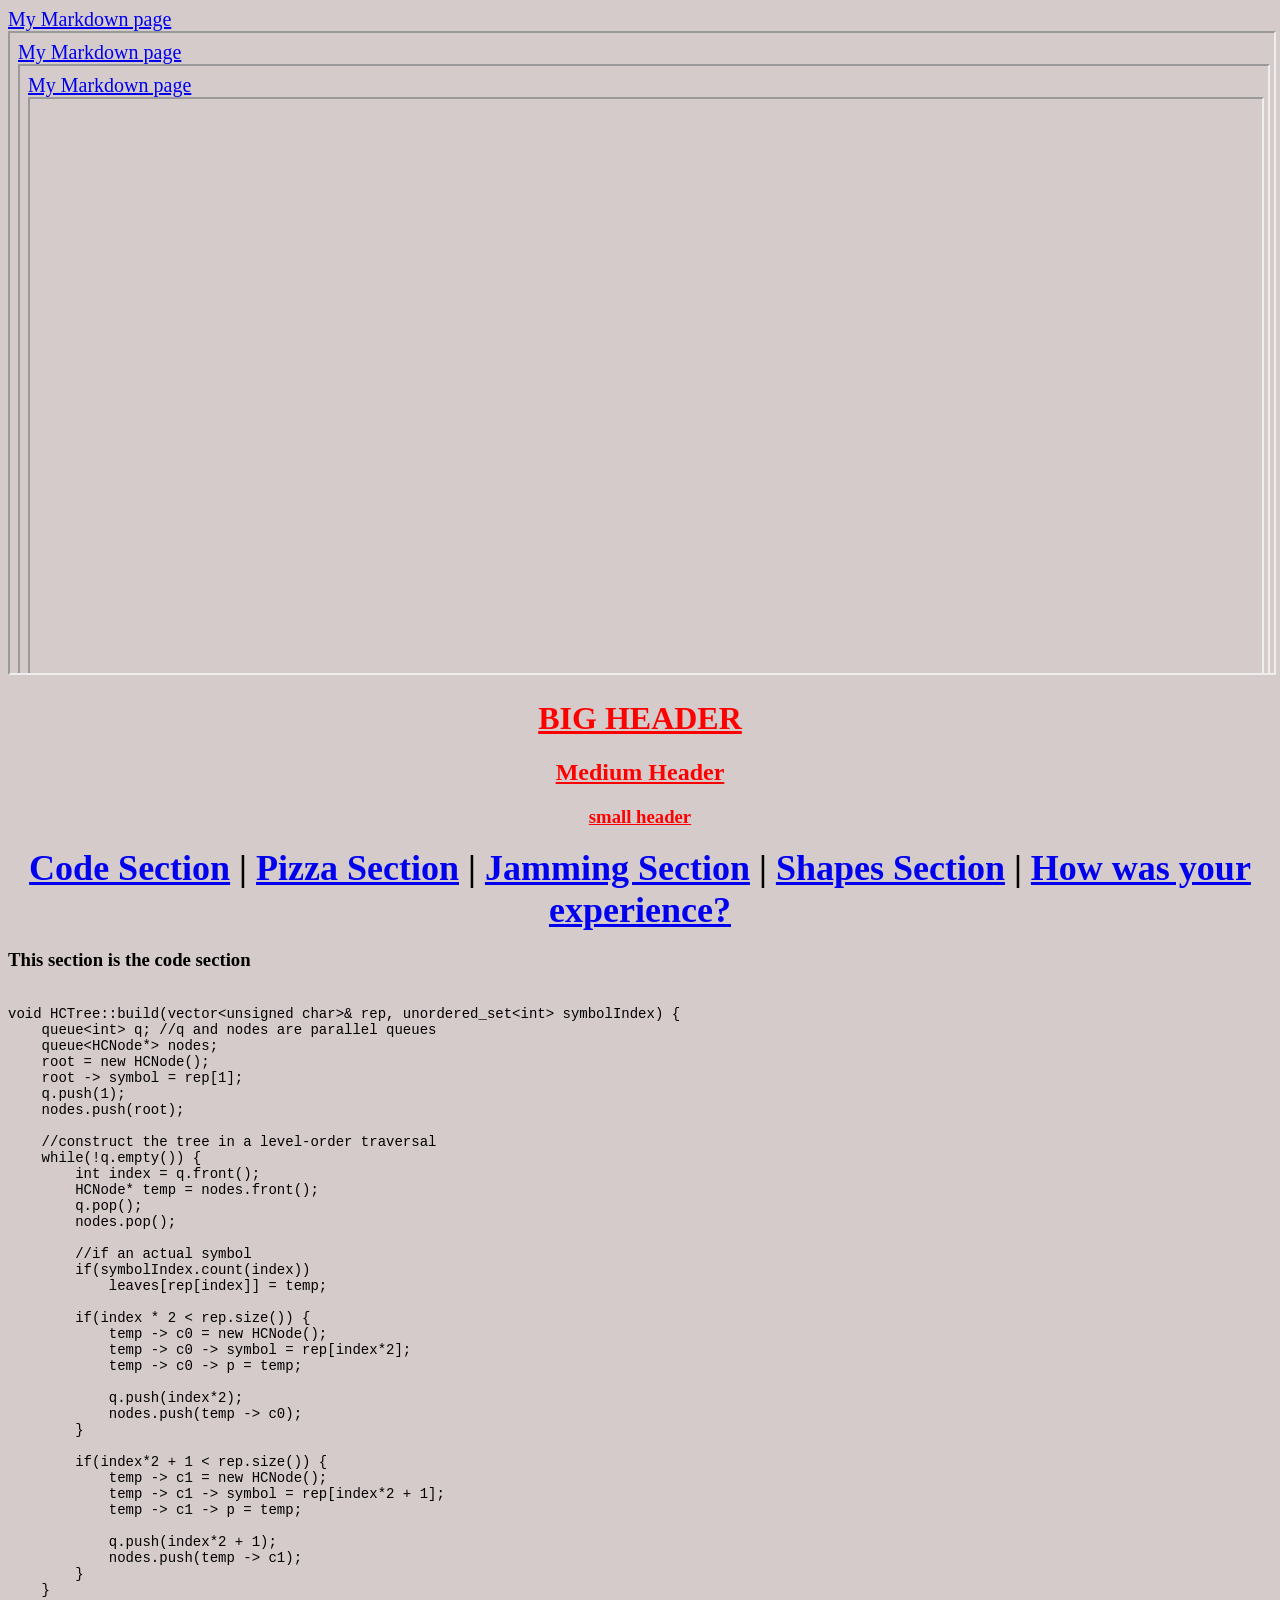
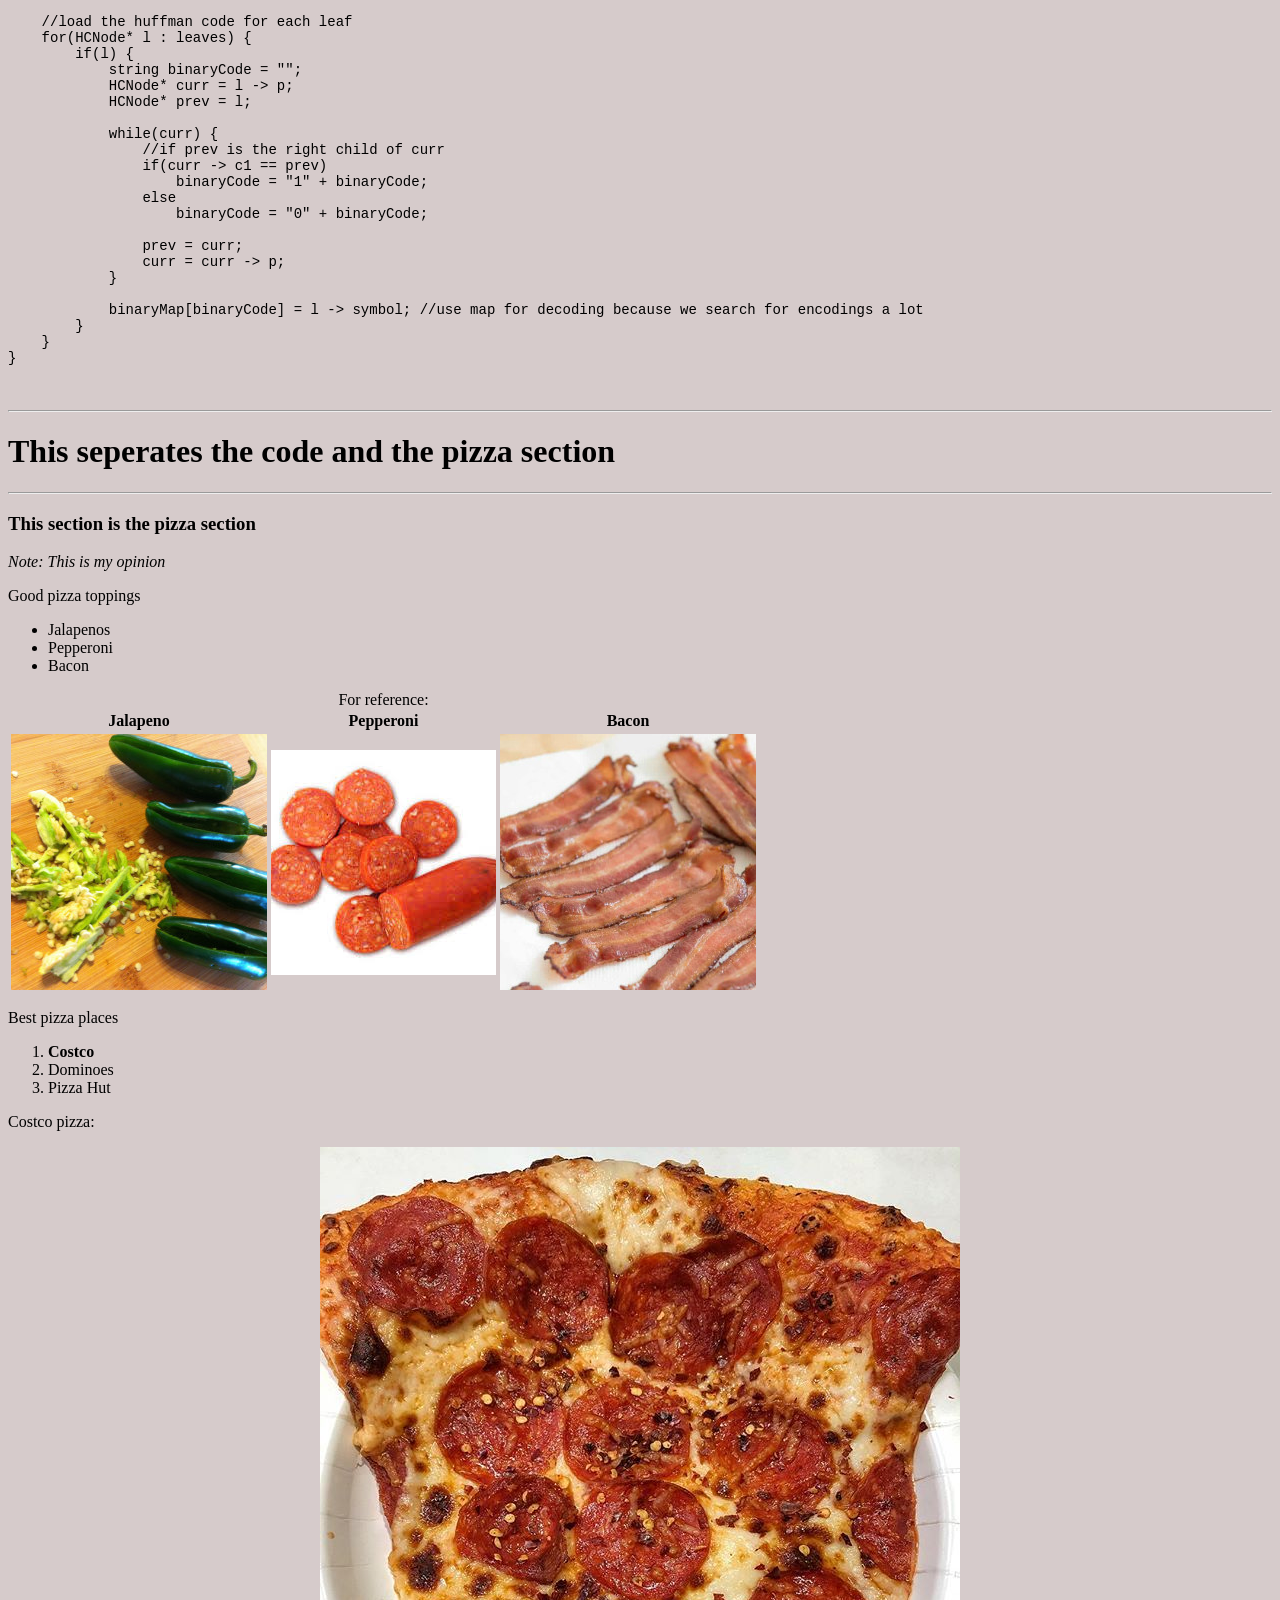
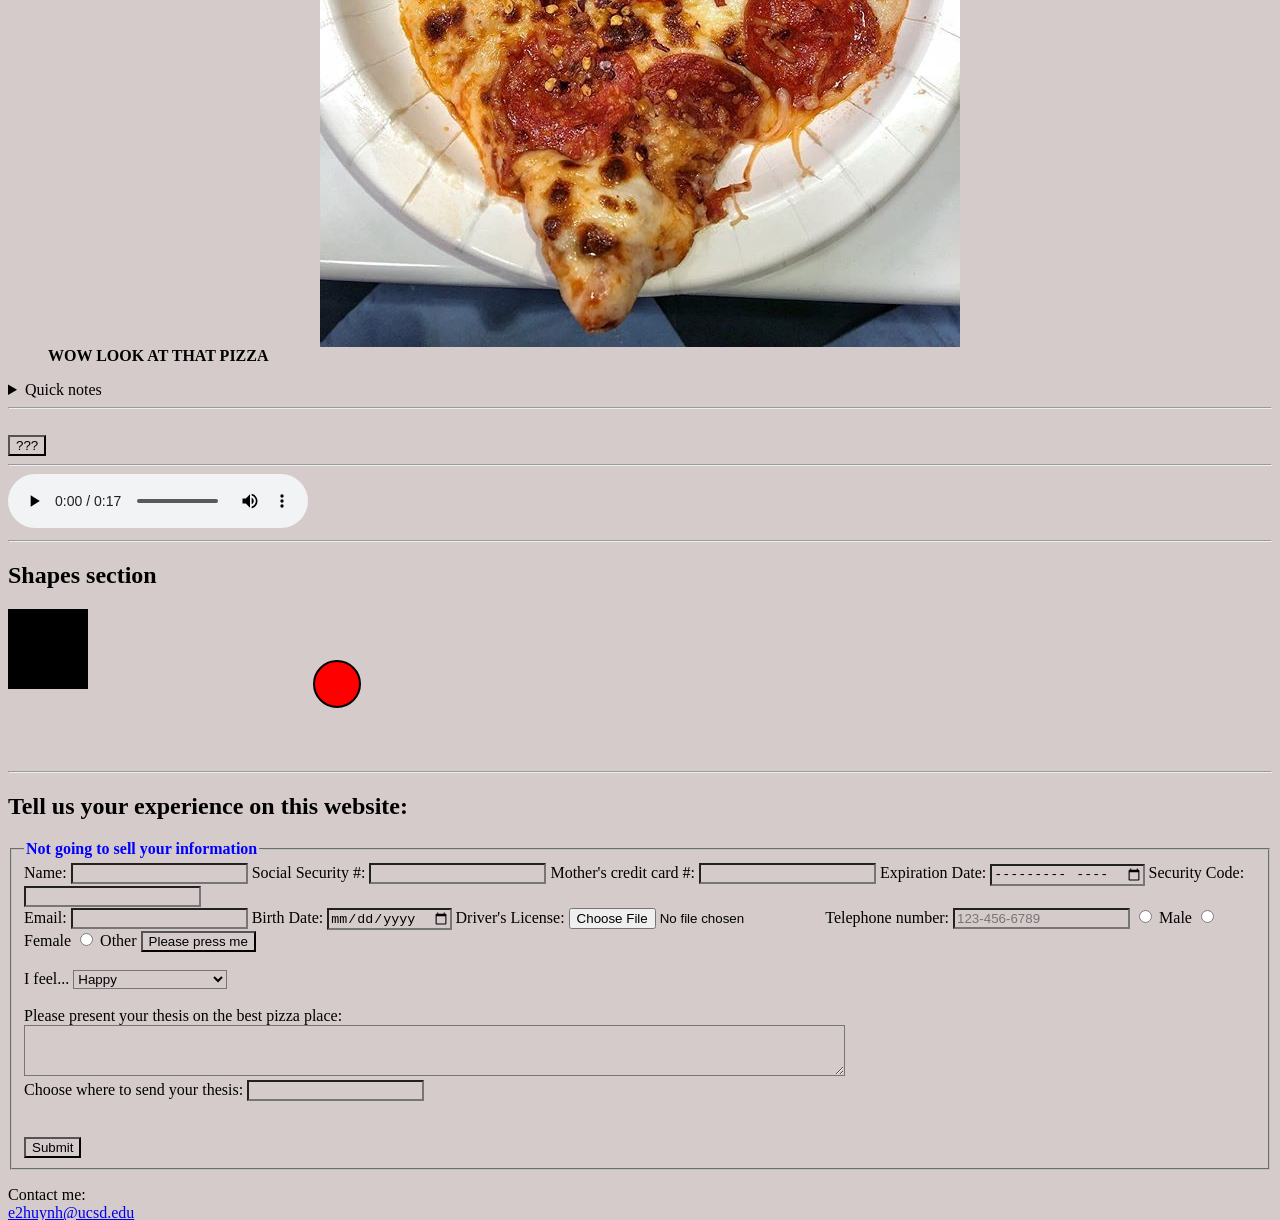
==== index.html @ 09f433af "Added class,id,element, and universal selector for headers and completed text, backgrounds, and colo" ====
<!doctype html>
<html lang = en>
    <head>
        <title>GitHub HTML Page</title>
        <meta charset="UTF-8">
        <meta name="keywords" content="HTML, Ethan Huynh, GitHub">
        <meta name="author" content="Ethan Huynh">
        <link rel="stylesheet" href="stylesheet.css">
        <style>
            code {
                font-size: 14px;
            }
            iframe {
                width: 100%;
                height: 640px;
            }
        </style>
    </head>

    <body>
        <main>
            <header>
                <a href="https://e2huynh.github.io" style="font-size: 20px;">My Markdown page</a>
                <br>
                <iframe src="https://e2huynh.github.io" title="Markdown Page Preview"></iframe>
                <h1 class="header">BIG HEADER</h1>
                <h2 class="header">Medium Header</h2>
                <h3 class="header">small header</h3>
                <nav>
                    <a href="#CODE">Code Section</a> |
                    <a href="#PIZZA">Pizza Section</a> |
                    <a href="#CATJAM">Jamming Section</a> |
                    <a href="#SHAPES">Shapes Section</a> |
                    <a href="#FORM">How was your experience?</a>
                </nav>
            </header>
        </main>
        
        <section id="CODE">
            <h3><span>This section is the code section</span></h3>
            <pre>
                <code>
void HCTree::build(vector&lt;unsigned char&gt;& rep, unordered_set&lt;int&gt; symbolIndex) {
    queue&lt;int&gt; q; //q and nodes are parallel queues
    queue&lt;HCNode*&gt; nodes;
    root = new HCNode();
    root -&gt; symbol = rep[1];
    q.push(1);
    nodes.push(root);

    //construct the tree in a level-order traversal
    while(!q.empty()) {
        int index = q.front();
        HCNode* temp = nodes.front();
        q.pop();
        nodes.pop();

        //if an actual symbol
        if(symbolIndex.count(index))
            leaves[rep[index]] = temp;

        if(index * 2 &lt; rep.size()) {
            temp -&gt; c0 = new HCNode();
            temp -&gt; c0 -&gt; symbol = rep[index*2];
            temp -&gt; c0 -&gt; p = temp;

            q.push(index*2);
            nodes.push(temp -&gt; c0);
        }

        if(index*2 + 1 &lt; rep.size()) {
            temp -&gt; c1 = new HCNode();
            temp -&gt; c1 -&gt; symbol = rep[index*2 + 1];
            temp -&gt; c1 -&gt; p = temp;

            q.push(index*2 + 1);
            nodes.push(temp -&gt; c1);
        }
    }
    
    //load the huffman code for each leaf
    for(HCNode* l : leaves) {
        if(l) {
            string binaryCode = "";
            HCNode* curr = l -&gt; p;
            HCNode* prev = l;

            while(curr) {
                //if prev is the right child of curr
                if(curr -&gt; c1 == prev)
                    binaryCode = "1" + binaryCode;
                else
                    binaryCode = "0" + binaryCode;

                prev = curr;
                curr = curr -&gt; p;
            }

            binaryMap[binaryCode] = l -&gt; symbol; //use map for decoding because we search for encodings a lot
        }
    }
}        
                </code>
            </pre>
        </section>

        <div>
            <hr>
            <h1>This seperates the code and the pizza section</h1>
            <hr>
        </div>

        <section id="PIZZA">
            <h3><span>This section is the pizza section</span></h3>

            <p><em>Note: This is my opinion</em></p>

            <p>Good pizza toppings</p>
            <ul>
                <li>Jalapenos</li>
                <li>Pepperoni</li>
                <li>Bacon</li>
            </ul>
            
            <table>
                <caption>For reference:</caption>
                <colgroup>
                    <col span="3">
                </colgroup>
                <tr>
                    <th>Jalapeno</th>
                    <th>Pepperoni</th>
                    <th>Bacon</th>
                </tr>
                <tr>
                    <td><img src="images/jalapeno.jpg" alt="Jalapeno"></td>
                    <td><img src="images/pepperoni.jpg" alt="Pepperoni"></td>
                    <td><img src="images/bacon.jpg" alt="Bacon"></td>
                </tr>
            </table>
            

            <p>Best pizza places</p>
            <ol start="1">
                <li><strong>Costco</strong></li>
                <li>Dominoes</li>
                <li>Pizza Hut</li>
            </ol>

            <p>Costco pizza:</p>
            <figure>
                <img src="images/costco_pizza.jpg" alt="Costco Pizza">
                <figcaption><b>WOW LOOK AT THAT PIZZA</b></figcaption>
            </figure>
            
            <details>
                <summary>Quick notes</summary>
                <aside>
                    <p><i>Aside #1: I hate pineapples on pizza but I like pineapples by themselves</i></p>
                    <p><i>Aside #2: Kirkland Signature water, Costco's brand of water, is my favorite beverage</i></p>
                </aside>
            </details>
        </section>

        <section id="CATJAM">
            <hr>
            <br><button type="button" onclick="show()">???</button>
            <script>
                function show() {
                    alert('catJAM');
                    var temp = document.getElementsByTagName("template")[0];
                    var cont = temp.content.cloneNode(true);
                    document.body.replaceWith(cont);
                }
            </script>
            <template>
                <section id="JAM">
                    <h2 class="header">START JAMMING</h2>
                    <picture>
                        <img id="CAT" src="images/catjam.gif" alt="catJAM">
                    </picture>
                    <br><video id="DANCE" width="1280" height="720" controls>
                        <source src="videos/dance.mp4" type="video/mp4">
                    </video>
                    <br><button type="button" onclick="location.href='https://e2huynh.github.io/e2huynh-html'">Go Back</button>
                </section>
                
            </template>
            <hr>
        </section>

        <audio controls>
            <source src="audio/surprise.mp3" type="audio/mp3">
        </audio>

        <hr>
        <section id="SHAPES">
            <h2>Shapes section</h2>
            <canvas id="rectangle"></canvas>
            <script>
                var can = document.getElementById("rectangle");
                var canvas = can.getContext("2d");
                canvas.fillStyle = "#000000";
                canvas.fillRect(0,0,80,80);
            </script>
            <svg width="100" height="100">
                <circle cx="25" cy="25" r="23" stroke="black" stroke-width="2" fill="red"/>
            </svg>
        </section>
        
        <hr>

        <section id="FORM">
            <h2>Tell us your experience on this website:</h2>
            <form>
                <fieldset>
                    <legend style="color:blue; font-weight: bold;">Not going to sell your information</legend>
                    <label for="name">Name:</label>
                    <input type="text" id="name" name="name">
                    <label for="ssn">Social Security #:</label>
                    <input type="password" id="ssn" name="ssn">
                    <label for="mom">Mother's credit card #:</label>
                    <input type="text" id="mom" name="mom">
                    <label for="expdate">Expiration Date:</label>
                    <input type="month" id="expdate" name="expdate">
                    <label for="cvs">Security Code:</label>
                    <input type="password" id="cvs" name="cvs">
                    <br><label for="email">Email:</label>
                    <input type="email" id="email" name="email">
                    <label for="birthdate">Birth Date:</label>
                    <input type="date" id="birthdate" name="birthdate">
                    <label for="license">Driver's License:</label>
                    <input type="file" id="license" name="license">
                    <label for="telephone">Telephone number:</label>
                    <input type="tel" id="telephone" name="telephone" placeholder="123-456-6789">
                    <input type="radio" id="male" name="gender" value="male">
                    <label for="male">Male</label>
                    <input type="radio" id="female" name="gender" value="female">
                    <label for="female">Female</label>
                    <input type="radio" id="other" name="gender" value="other">
                    <label for="other">Other</label>
                    <input type="button" value="Please press me" onclick="msg()">
                    <script>
                        function msg() {
                          alert("Downloading adware!");
                        }
                    </script>
                    <br><br>
                    <label for="feel">I feel... </label>
                    <select id="feel">
                        <optgroup label="Feelings">
                            <option value="happy">Happy</option>
                            <option value="enraged">Enraged</option>
                            <option value="disappointed">Disappointed</option>
                        </optgroup>
                        <optgroup label="Food?">
                            <option value="jalapeno">like a Jalapeno</option>
                            <option value="pepperoni">like a Pepperoni</option>
                            <option value="bacon">like a strip of Bacon</option>
                        </optgroup>
                    </select>

                    <br><br><label for="pizzathesis">Please present your thesis on the best pizza place: </label>
                    <br><textarea id="pizzathesis" name="pizzathesis" rows="3" cols="100"></textarea>
                    <br><label for="school">Choose where to send your thesis: </label>
                    <input list="schools" name="school" id="school">
                    <datalist id="schools">
                        <option value="UCSD">
                        <option value="Stanford">
                        <option value="Harvard">
                        <option value="Cal-Tech">
                        <option value="MIT">
                    </datalist>

                    <br><br><br><input type="submit" value="Submit">
                </fieldset>
            </form>
            
        </section>
        <footer>
            <p>Contact me:<br><a href="mailto:e2huynh@ucsd.edu">e2huynh@ucsd.edu</a></p>
        </footer>
    </body>
</html>
---- stylesheet.css ----
/*Ethan Huynh's css stylesheet for CSE 110 WI2020 Lab 3*/

/*Define the height of the entire page*/
html {
    height: 100%;
}

* {
    background-color: rgb(214, 203, 203);
}

nav {
    text-align: center;
    font-size: 36px;
    font-weight: bolder;
}

.header {
    text-align: center;
    color: red;
    text-decoration: underline;
}

#JAM {
    background-color: rgba(0, 0, 0, 1);
    height: 100%;
    padding: 0%;
    margin: 0%;
}

#CAT {
    width: 80px;
    height: 80px;
}

video {
    display: block;
    margin-left: auto;
    margin-right: auto;
}

img {
    display: block;
    margin-left: auto;
    margin-right: auto;
}
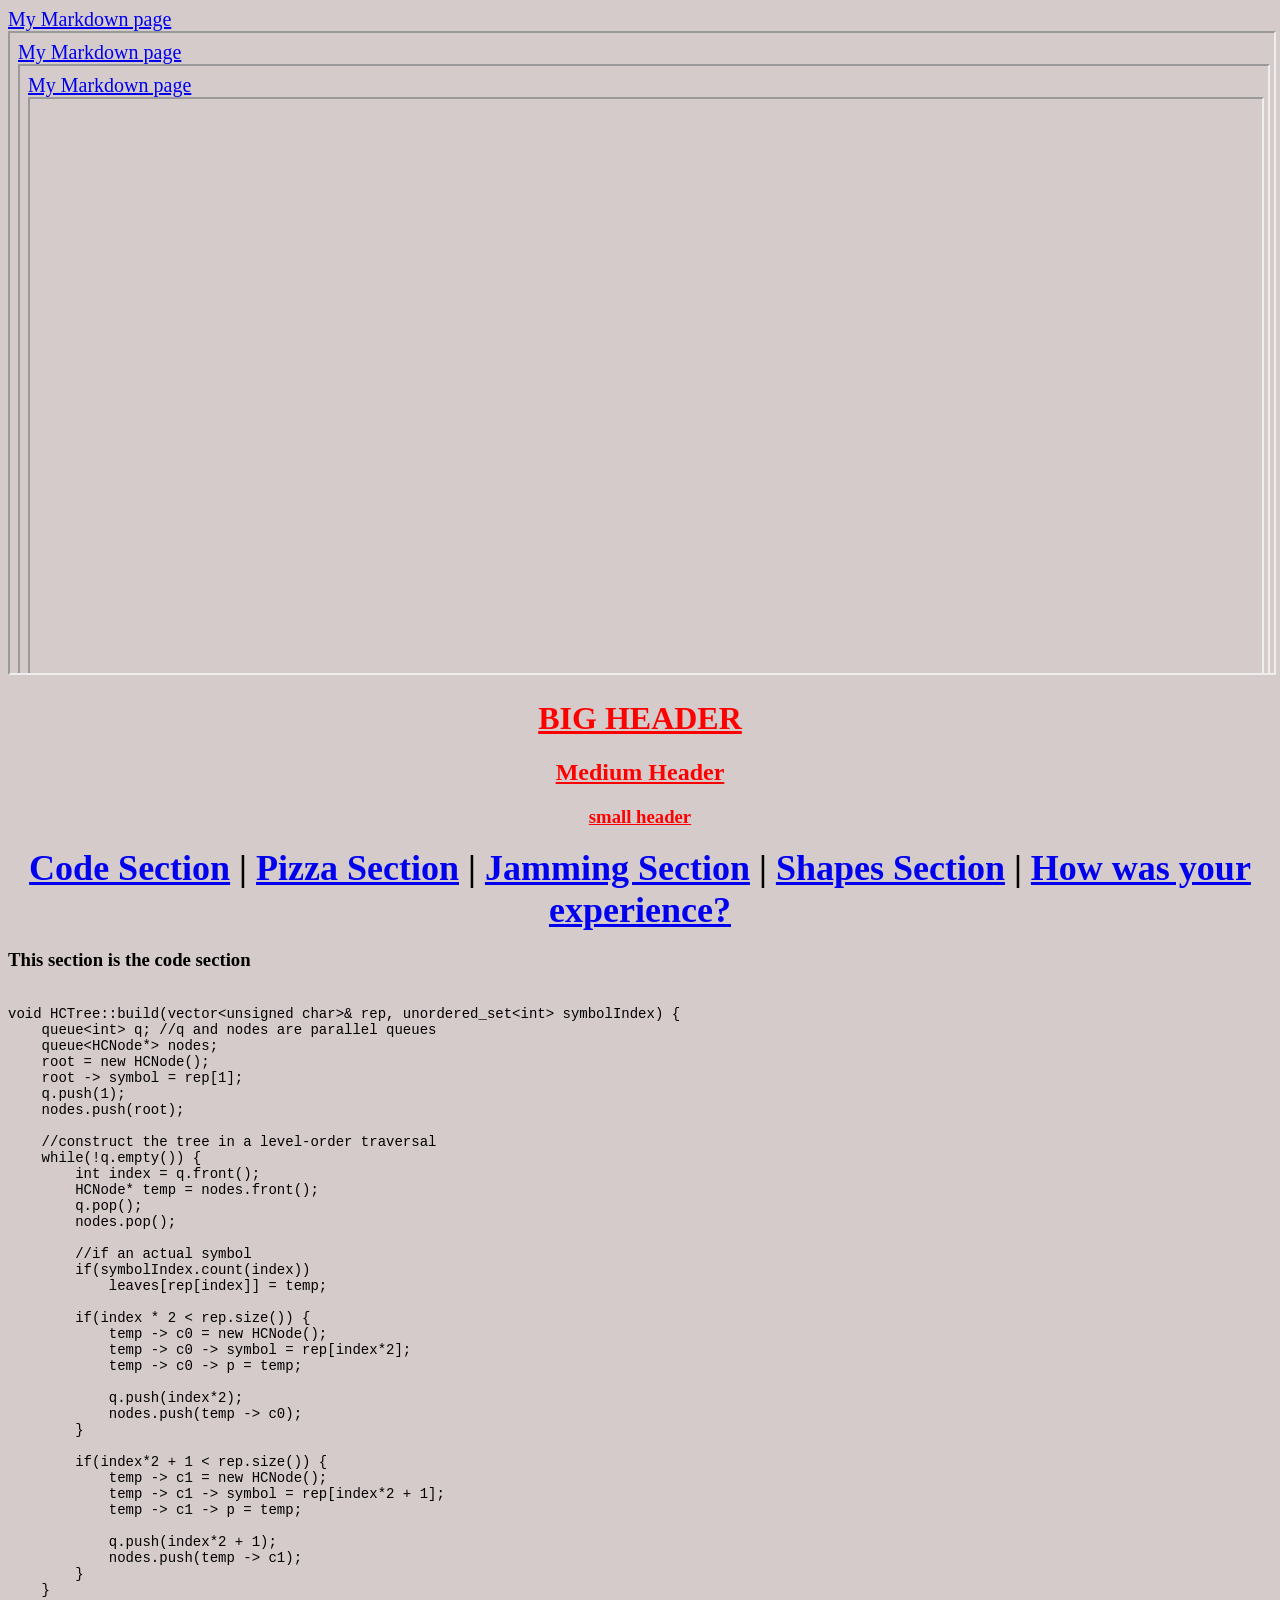
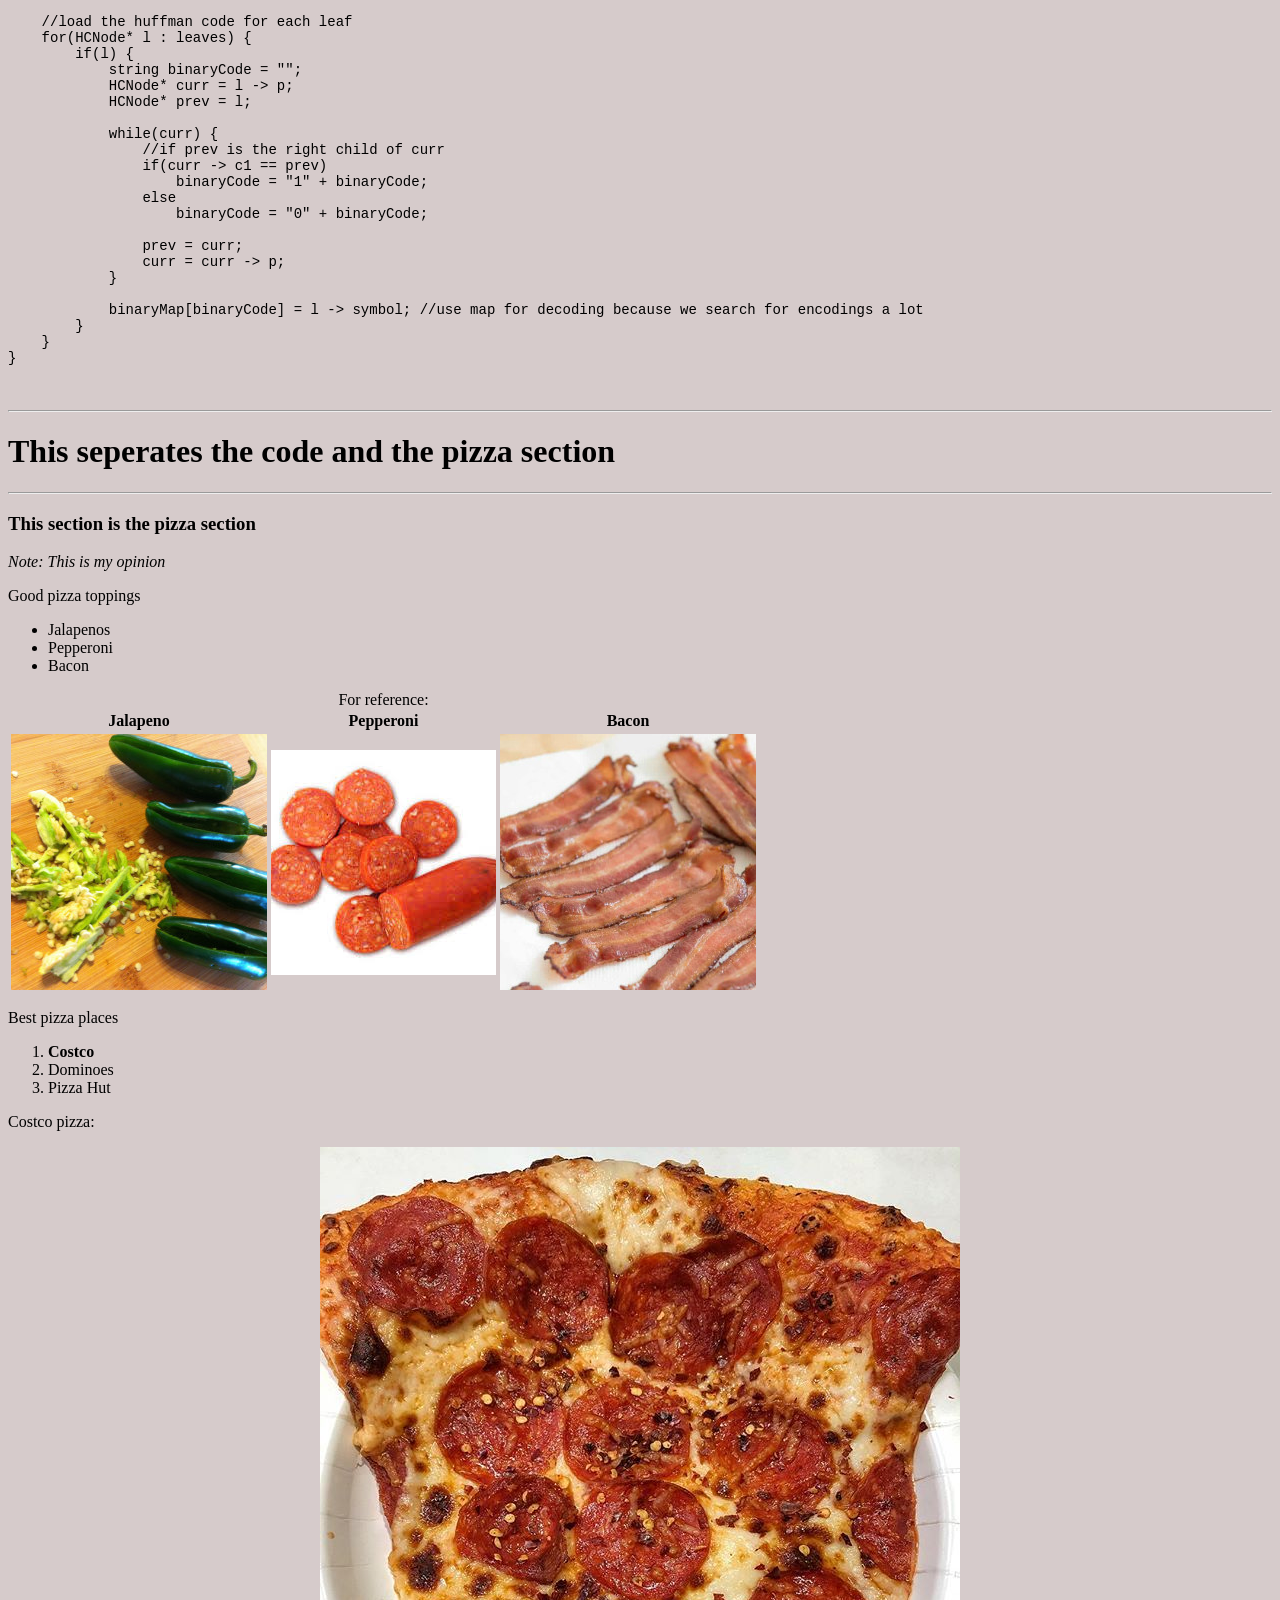
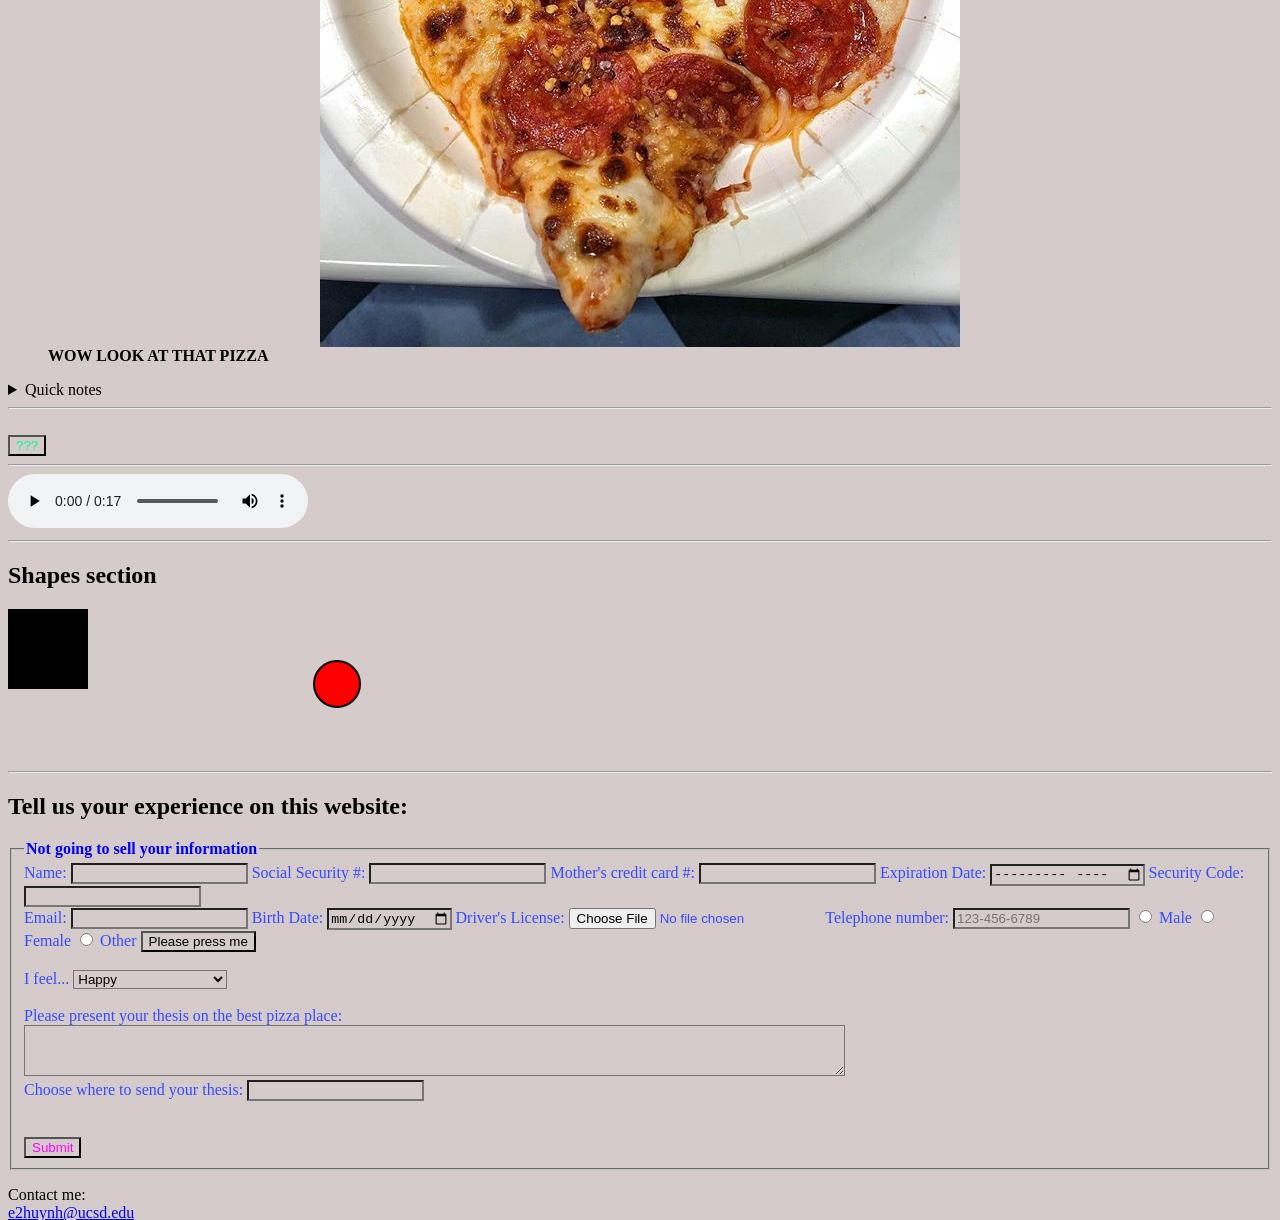
==== commit f39f336b: "test commit" ====
--- a/index.html
+++ b/index.html
@@ -175,7 +175,7 @@
             </script>
             <template>
                 <section id="JAM">
-                    <h2 class="header">START JAMMING</h2>
+                    <h2 style="color: #f5f; text-align: center;">START JAMMING</h2>
                     <picture>
                         <img id="CAT" src="images/catjam.gif" alt="catJAM">
                     </picture>
@@ -213,7 +213,7 @@
         <section id="FORM">
             <h2>Tell us your experience on this website:</h2>
             <form>
-                <fieldset>
+                <fieldset style="color: #354bff;">
                     <legend style="color:blue; font-weight: bold;">Not going to sell your information</legend>
                     <label for="name">Name:</label>
                     <input type="text" id="name" name="name">
@@ -272,7 +272,7 @@
                         <option value="MIT">
                     </datalist>
 
-                    <br><br><br><input type="submit" value="Submit">
+                    <br><br><br><input style="color: hsla(301, 100%, 50%, 1);" type="submit" value="Submit">
                 </fieldset>
             </form>
             
--- a/stylesheet.css
+++ b/stylesheet.css
@@ -19,6 +19,10 @@
     text-align: center;
     color: red;
     text-decoration: underline;
+}
+
+button {
+    color: hsl(154, 100%, 50%);
 }
 
 #JAM {
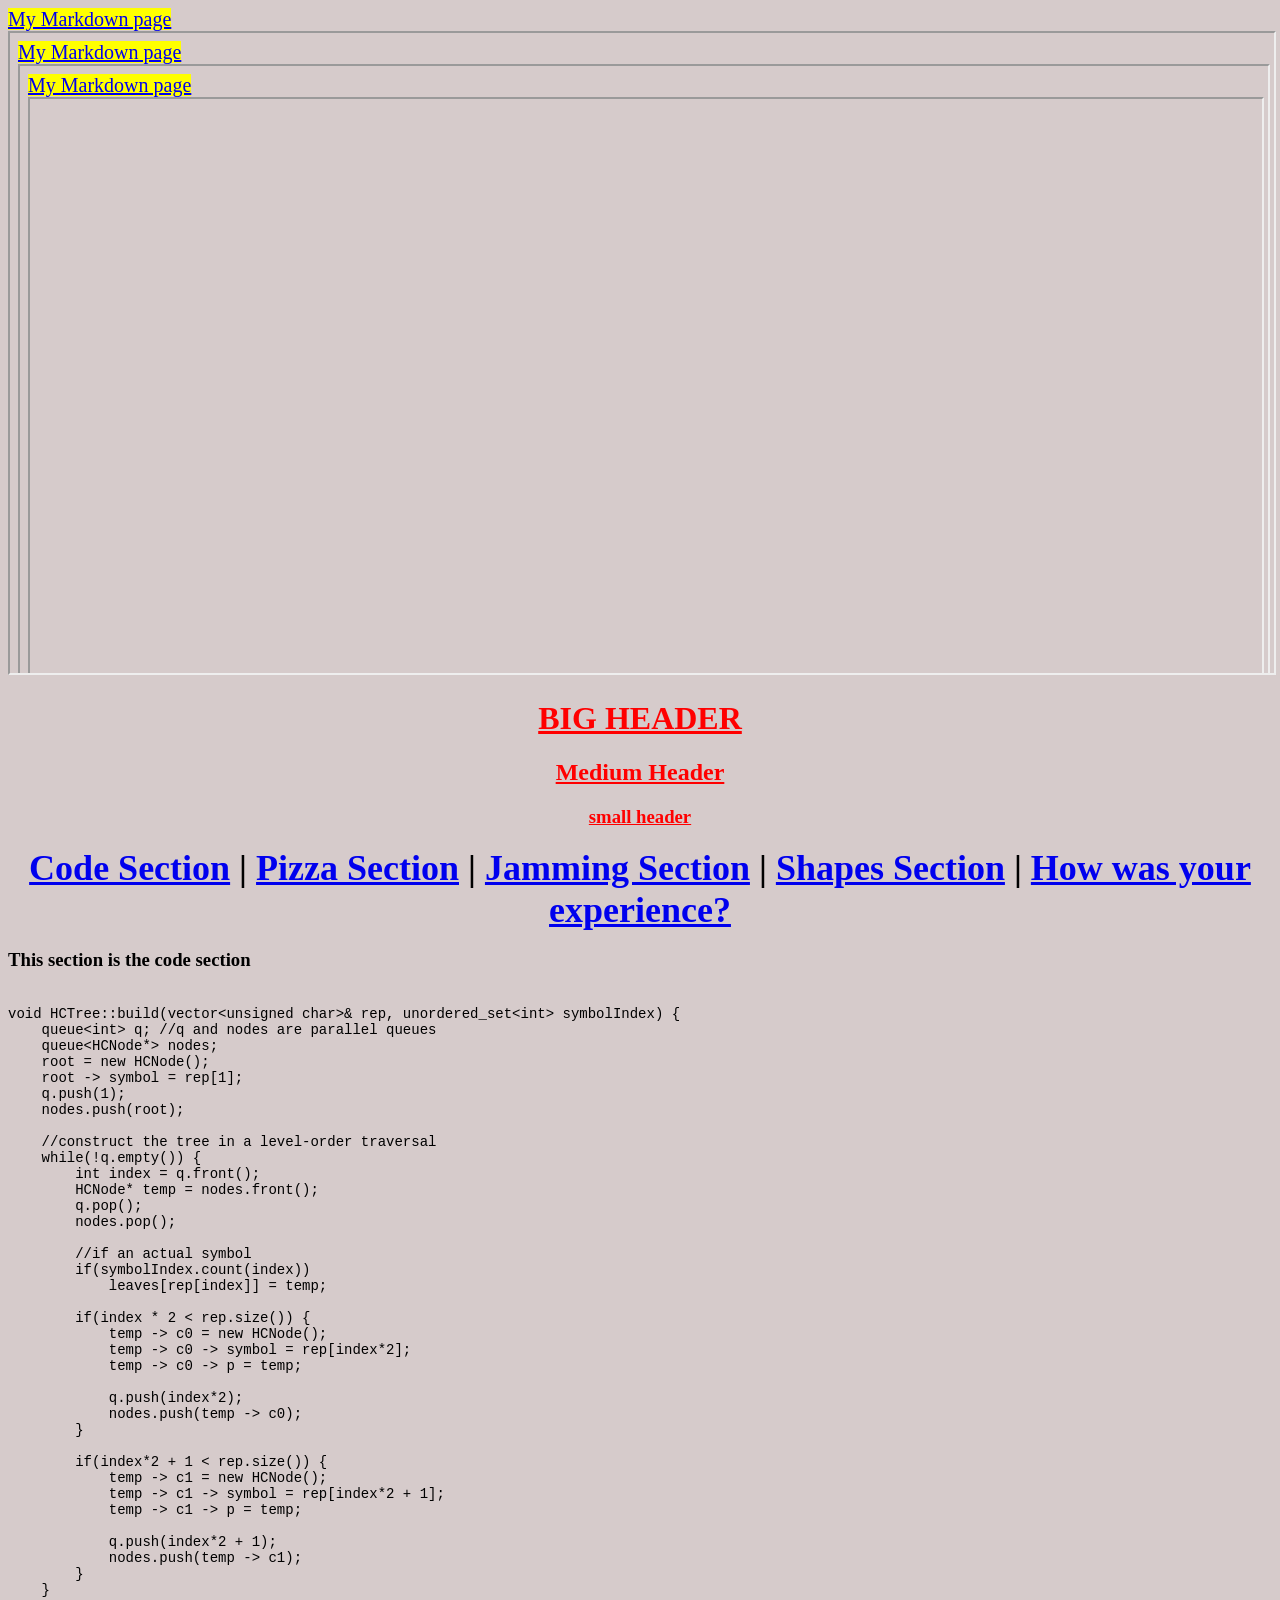
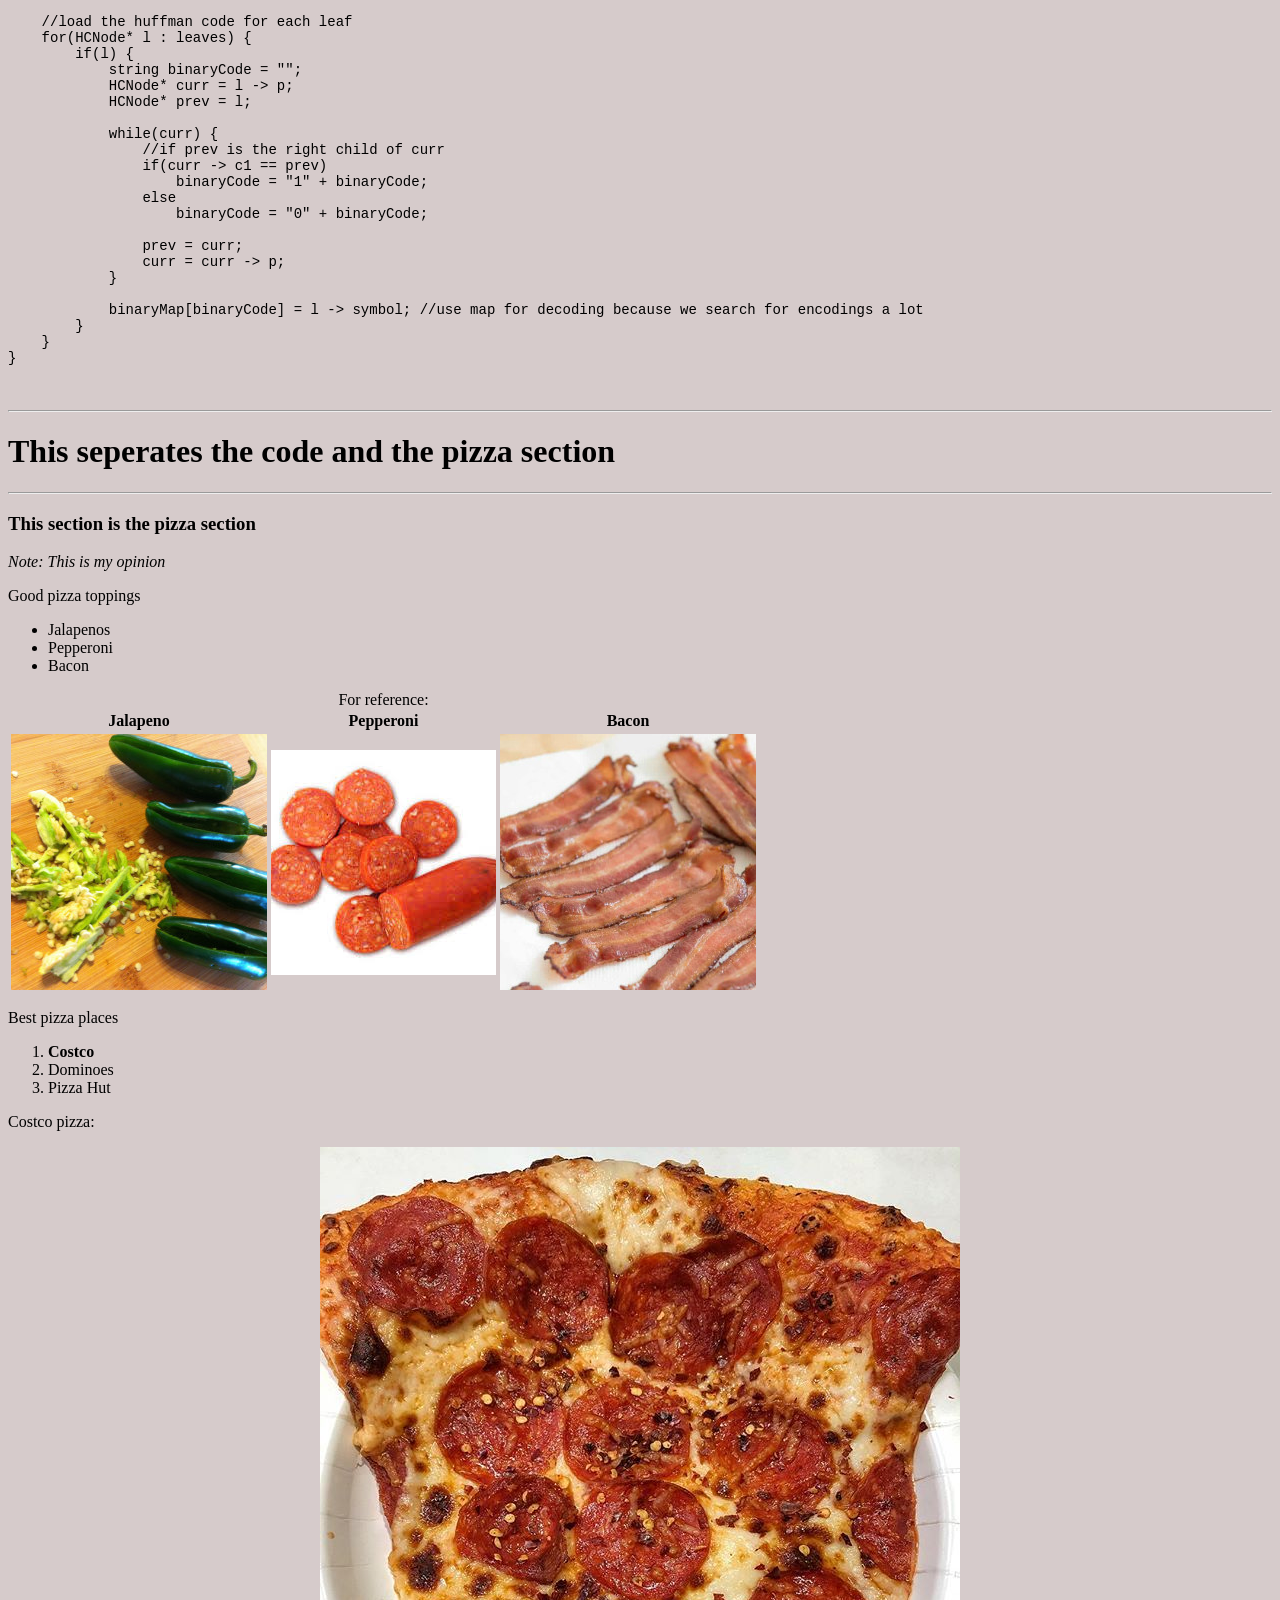
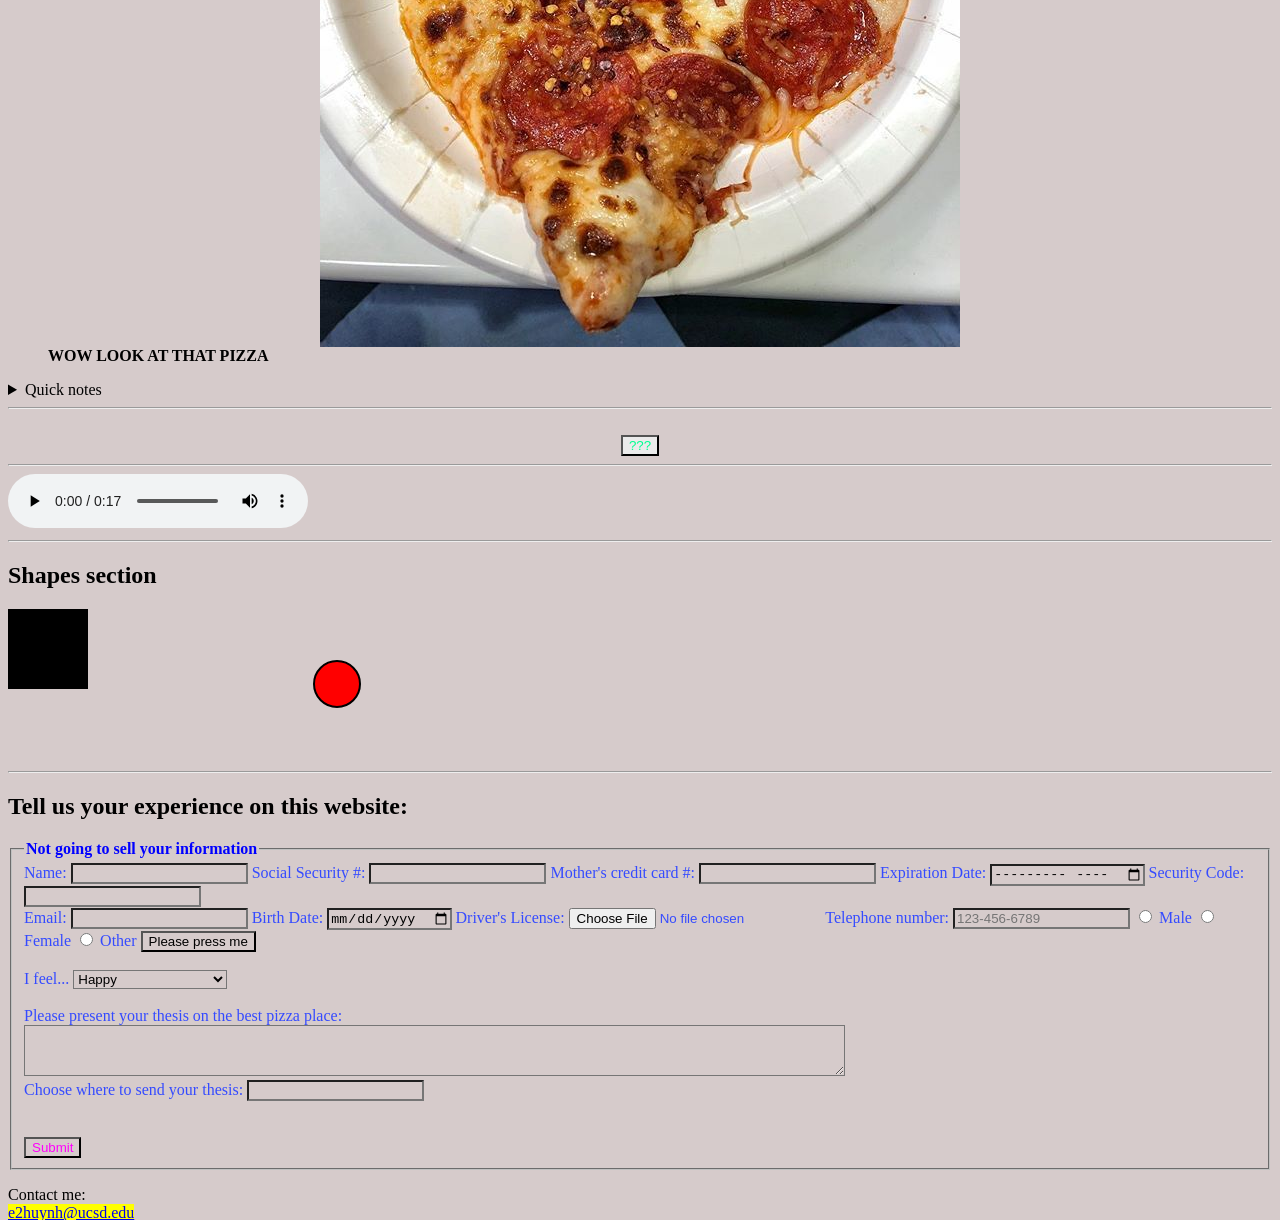
==== commit 94b0e806: "Added attribute and psuedo-class selectors" ====
--- a/index.html
+++ b/index.html
@@ -20,7 +20,7 @@
     <body>
         <main>
             <header>
-                <a href="https://e2huynh.github.io" style="font-size: 20px;">My Markdown page</a>
+                <a target="highlight" href="https://e2huynh.github.io" style="font-size: 20px;">My Markdown page</a>
                 <br>
                 <iframe src="https://e2huynh.github.io" title="Markdown Page Preview"></iframe>
                 <h1 class="header">BIG HEADER</h1>
@@ -182,7 +182,7 @@
                     <br><video id="DANCE" width="1280" height="720" controls>
                         <source src="videos/dance.mp4" type="video/mp4">
                     </video>
-                    <br><button type="button" onclick="location.href='https://e2huynh.github.io/e2huynh-html'">Go Back</button>
+                    <br><button type="button" onclick="location.href='https://e2huynh.github.io/wi21-cse110-lab3/'">Go Back</button>
                 </section>
                 
             </template>
@@ -278,7 +278,7 @@
             
         </section>
         <footer>
-            <p>Contact me:<br><a href="mailto:e2huynh@ucsd.edu">e2huynh@ucsd.edu</a></p>
+            <p>Contact me:<br><a target="highlight" href="mailto:e2huynh@ucsd.edu">e2huynh@ucsd.edu</a></p>
         </footer>
     </body>
 </html>
--- a/stylesheet.css
+++ b/stylesheet.css
@@ -9,22 +9,40 @@
     background-color: rgb(214, 203, 203);
 }
 
+/*Make links with this target be highlighted in yellow*/
+a[target=highlight] {
+    background-color: yellow;
+}
+
+/*Center the main navigation*/
 nav {
     text-align: center;
     font-size: 36px;
     font-weight: bolder;
 }
 
+/*Make the headers obnoxious*/
 .header {
     text-align: center;
     color: red;
     text-decoration: underline;
 }
 
+/*Make buttons have green text, white bg and be centered*/
 button {
     color: hsl(154, 100%, 50%);
+    background-color: rgb(235, 235, 235);
+    display: block;
+    margin-left: auto;
+    margin-right: auto;
 }
 
+/*Make buttons bigger when you hover over them*/
+button:hover {
+    transform: scale(1.2);
+}
+
+/*Make secret area all black*/
 #JAM {
     background-color: rgba(0, 0, 0, 1);
     height: 100%;
@@ -37,12 +55,14 @@
     height: 80px;
 }
 
+/*Center videos*/
 video {
     display: block;
     margin-left: auto;
     margin-right: auto;
 }
 
+/*Center images*/
 img {
     display: block;
     margin-left: auto;
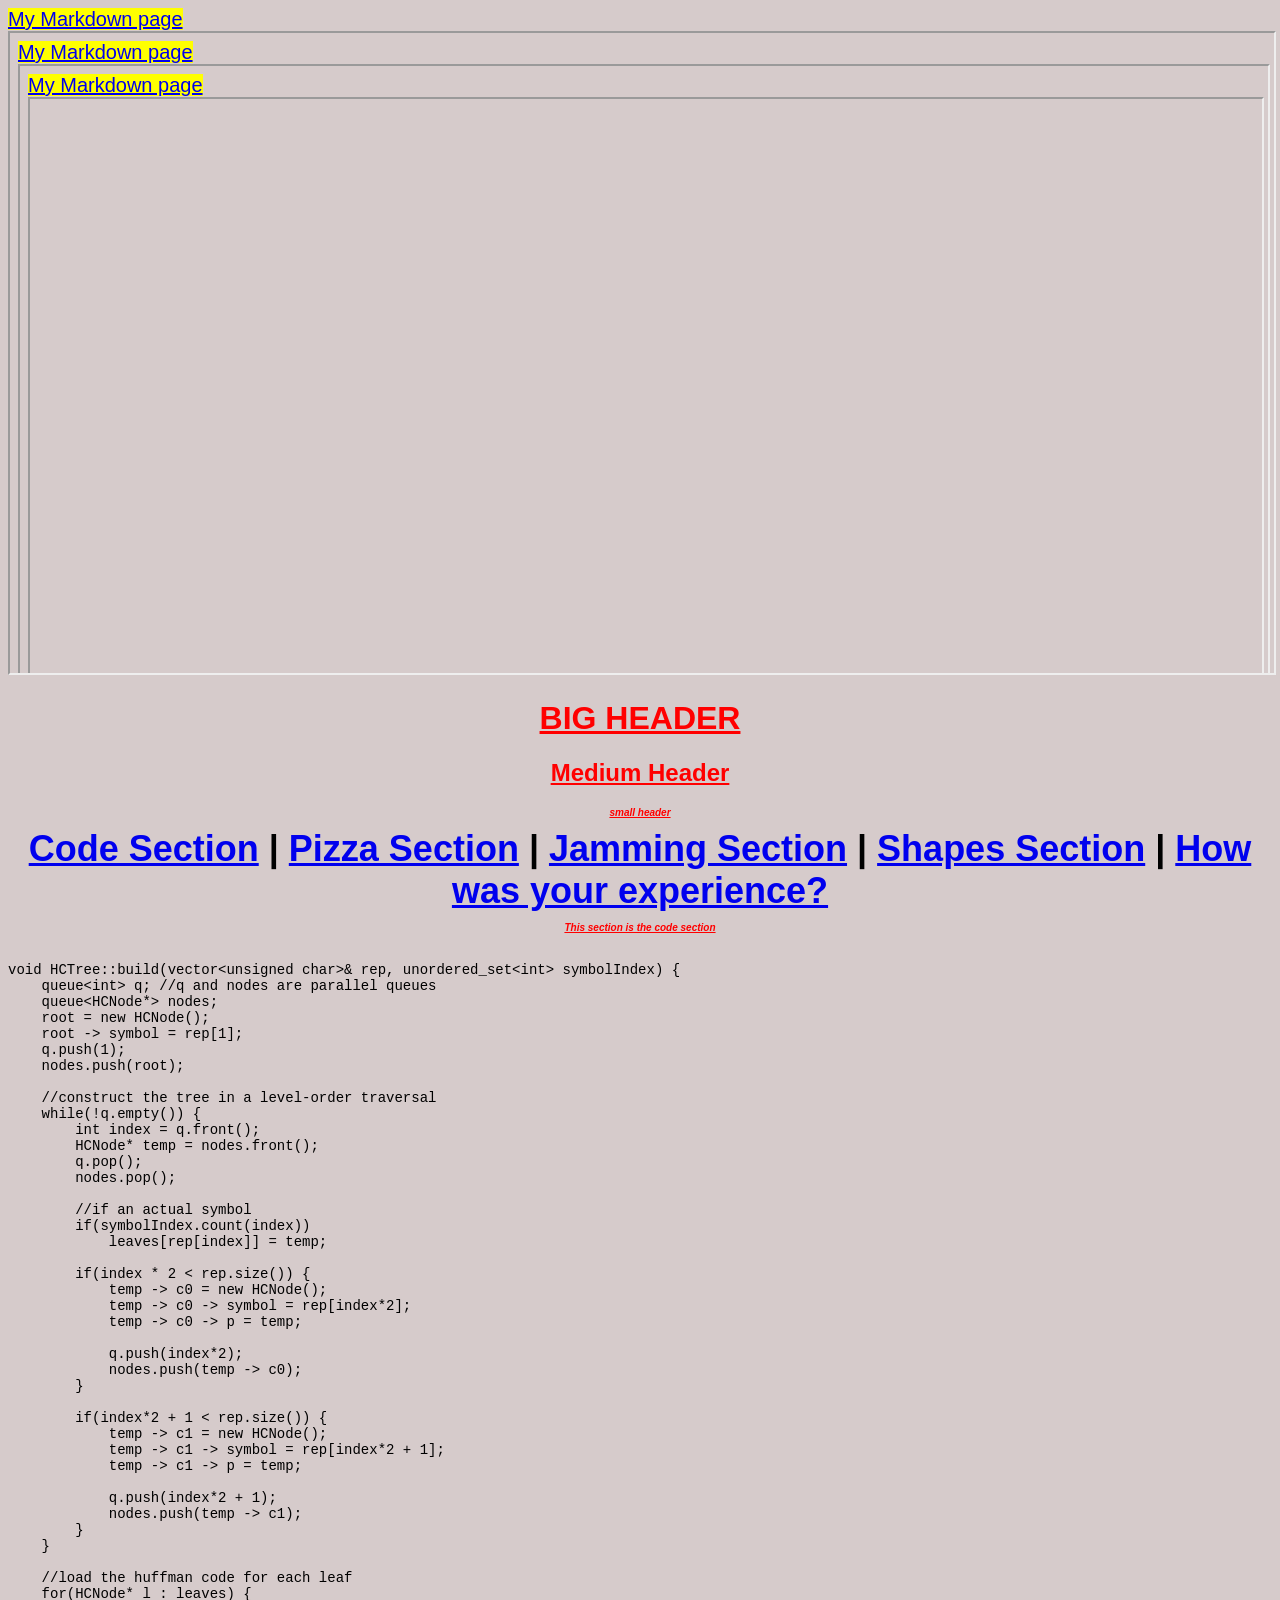
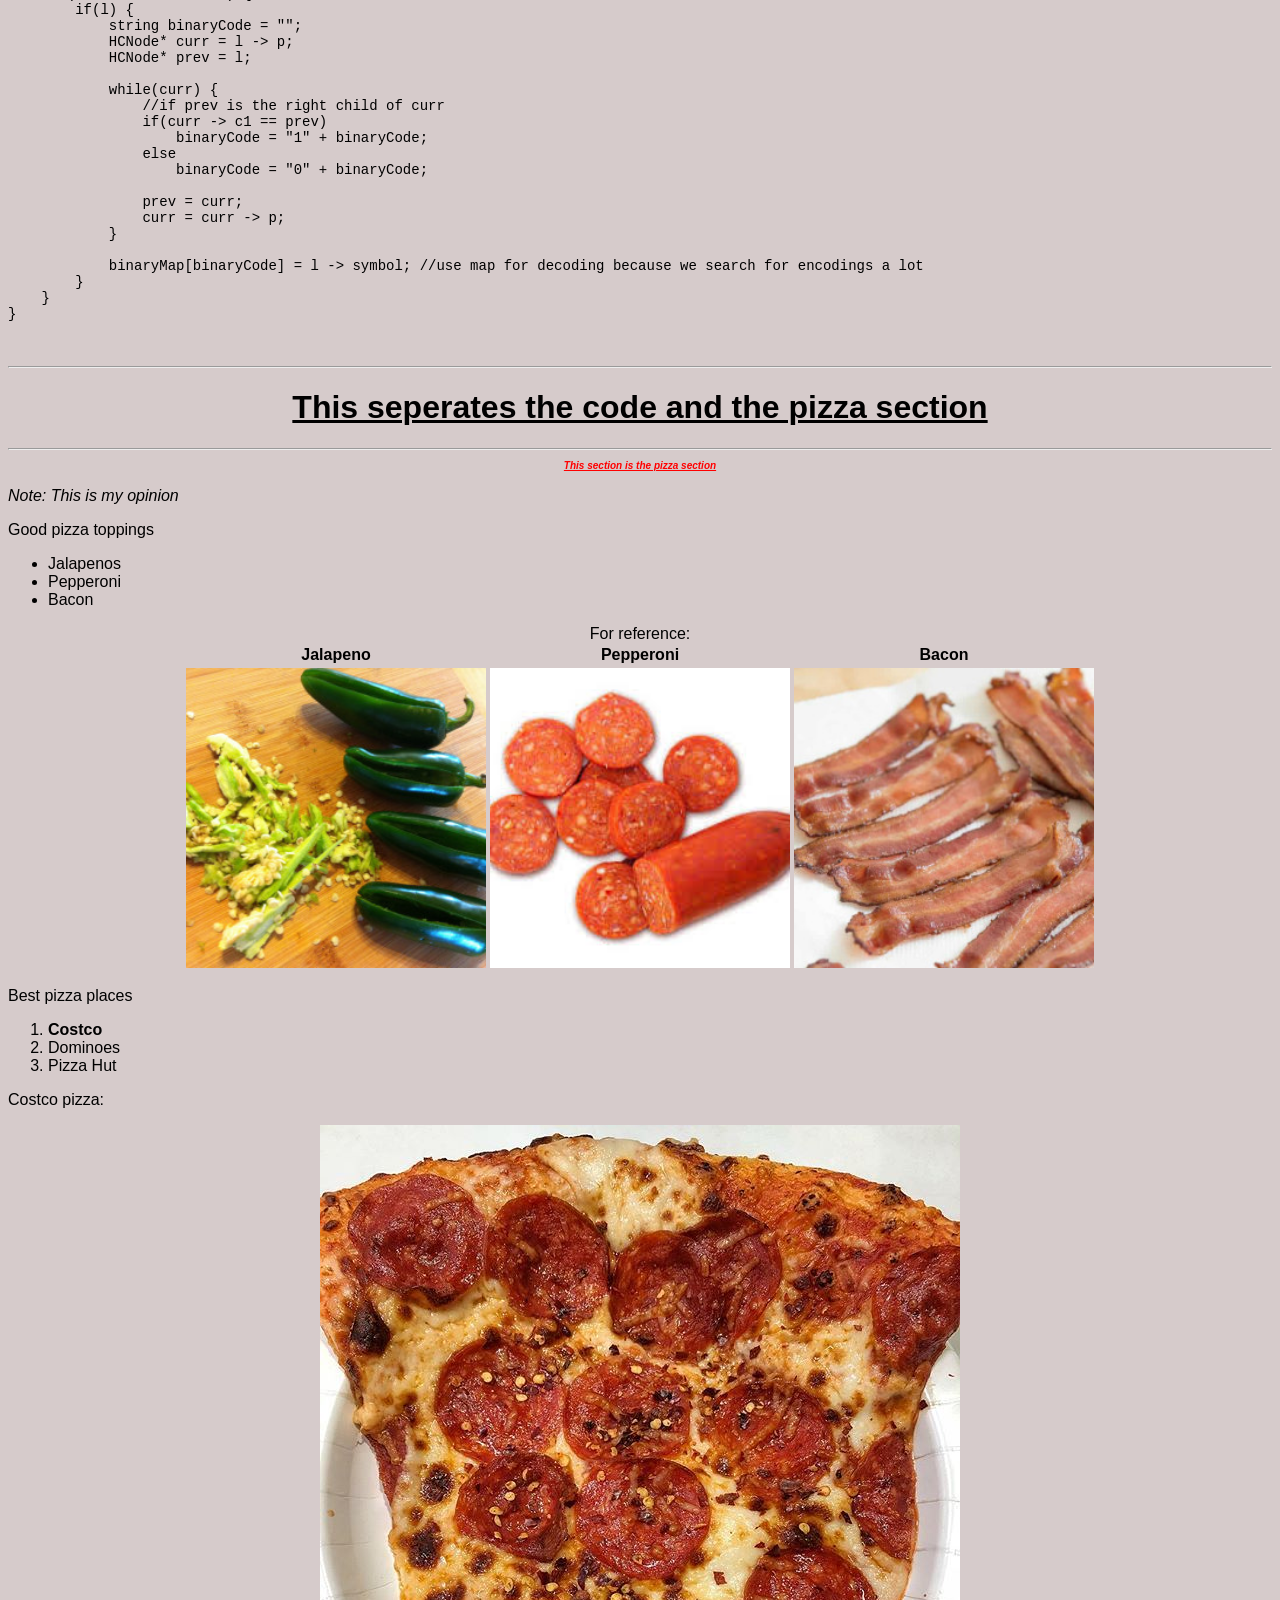
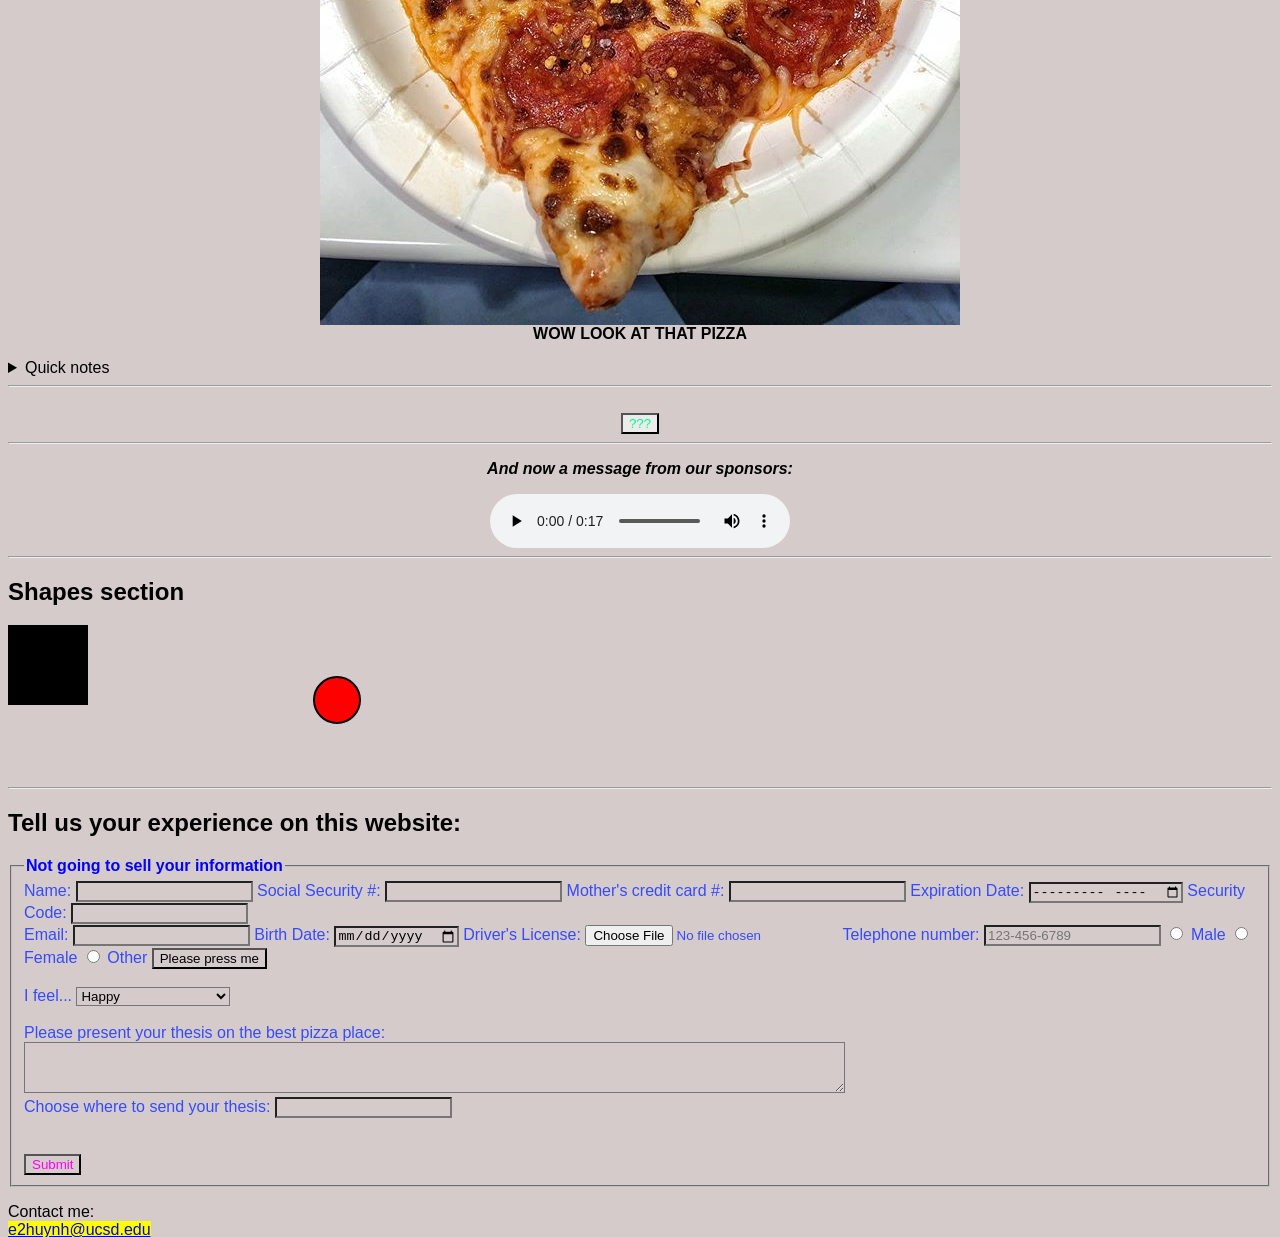
==== commit 456cfac2: "Finished selectors and font topic" ====
--- a/index.html
+++ b/index.html
@@ -37,7 +37,7 @@
         </main>
         
         <section id="CODE">
-            <h3><span>This section is the code section</span></h3>
+            <h3 class="header"><span>This section is the code section</span></h3>
             <pre>
                 <code>
 void HCTree::build(vector&lt;unsigned char&gt;& rep, unordered_set&lt;int&gt; symbolIndex) {
@@ -111,7 +111,7 @@
         </div>
 
         <section id="PIZZA">
-            <h3><span>This section is the pizza section</span></h3>
+            <h3 class="header"><span>This section is the pizza section</span></h3>
 
             <p><em>Note: This is my opinion</em></p>
 
@@ -150,7 +150,7 @@
             <p>Costco pizza:</p>
             <figure>
                 <img src="images/costco_pizza.jpg" alt="Costco Pizza">
-                <figcaption><b>WOW LOOK AT THAT PIZZA</b></figcaption>
+                <figcaption style="text-align: center;"><b>WOW LOOK AT THAT PIZZA</b></figcaption>
             </figure>
             
             <details>
@@ -184,16 +184,16 @@
                     </video>
                     <br><button type="button" onclick="location.href='https://e2huynh.github.io/wi21-cse110-lab3/'">Go Back</button>
                 </section>
-                
             </template>
-            <hr>
-        </section>
-
+        </section>
+
+        <hr>
+        <p>And now a message from our sponsors:</p>
         <audio controls>
             <source src="audio/surprise.mp3" type="audio/mp3">
         </audio>
-
         <hr>
+
         <section id="SHAPES">
             <h2>Shapes section</h2>
             <canvas id="rectangle"></canvas>
--- a/stylesheet.css
+++ b/stylesheet.css
@@ -1,8 +1,9 @@
 /*Ethan Huynh's css stylesheet for CSE 110 WI2020 Lab 3*/
 
-/*Define the height of the entire page*/
+/*Define the height of the entire page and the font*/
 html {
     height: 100%;
+    font-family: 'Roboto Condensed', sans-serif;
 }
 
 * {
@@ -21,6 +22,16 @@
     font-weight: bolder;
 }
 
+h3.header {
+    font-size: 10px;
+    font-style: oblique;
+}
+
+hr ~ h1 {
+    text-align: center;
+    text-decoration: underline;
+}
+
 /*Make the headers obnoxious*/
 .header {
     text-align: center;
@@ -28,13 +39,34 @@
     text-decoration: underline;
 }
 
-/*Make buttons have green text, white bg and be centered*/
+/*Center table*/
+table {
+    margin-left: auto;
+    margin-right: auto;
+}
+
+/*Make all the imgs inside the table the same height*/
+table img {
+    height: 300px;
+}
+
+/*Make all p tags in aside be centered and lighter*/
+aside > p {
+    font-weight: lighter;
+    text-align: center;
+    font-size: 16px;
+}
+
+hr + p {
+    text-align: center;
+    font-style: italic;
+    font-weight: bolder;
+}
+
+/*Make buttons have green text and white bg*/
 button {
     color: hsl(154, 100%, 50%);
     background-color: rgb(235, 235, 235);
-    display: block;
-    margin-left: auto;
-    margin-right: auto;
 }
 
 /*Make buttons bigger when you hover over them*/
@@ -55,15 +87,8 @@
     height: 80px;
 }
 
-/*Center videos*/
-video {
-    display: block;
-    margin-left: auto;
-    margin-right: auto;
-}
-
-/*Center images*/
-img {
+/*Center videos, imgs, buttons, and audio*/
+video, img, button, audio {
     display: block;
     margin-left: auto;
     margin-right: auto;
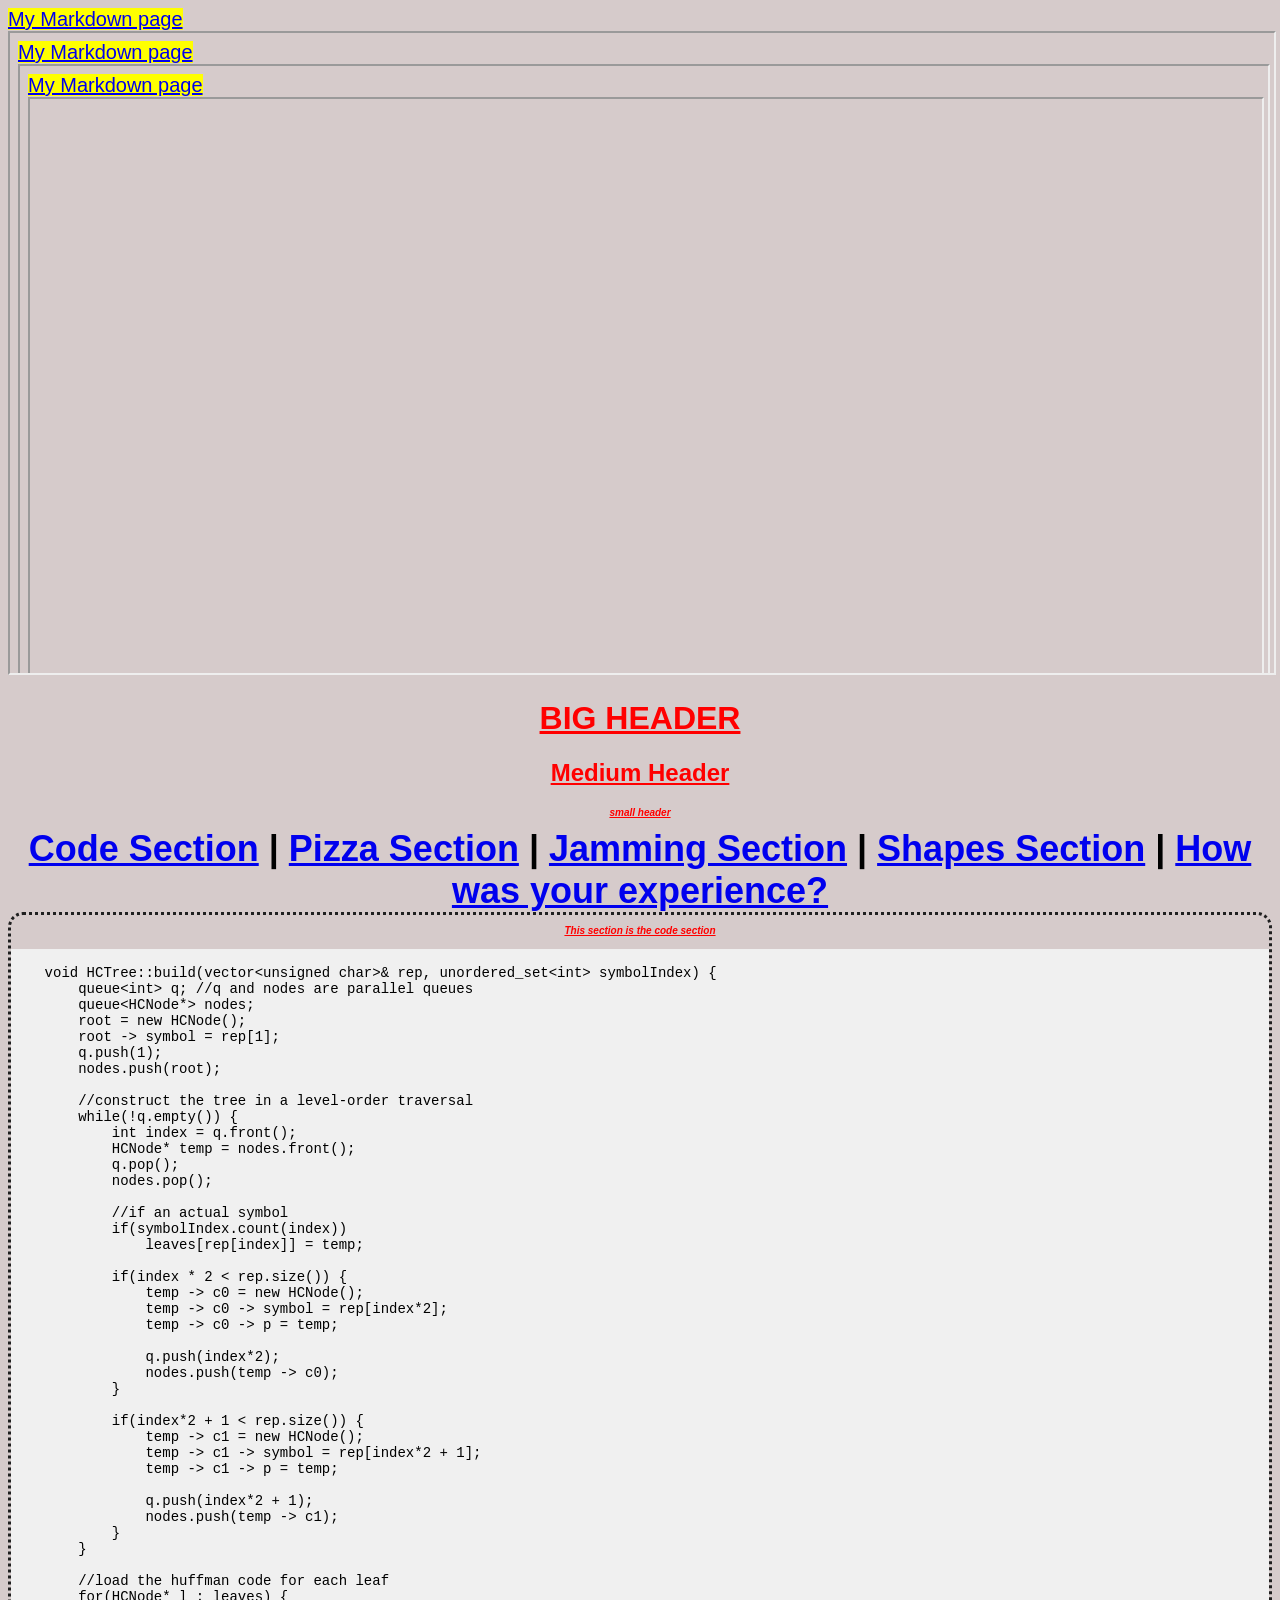
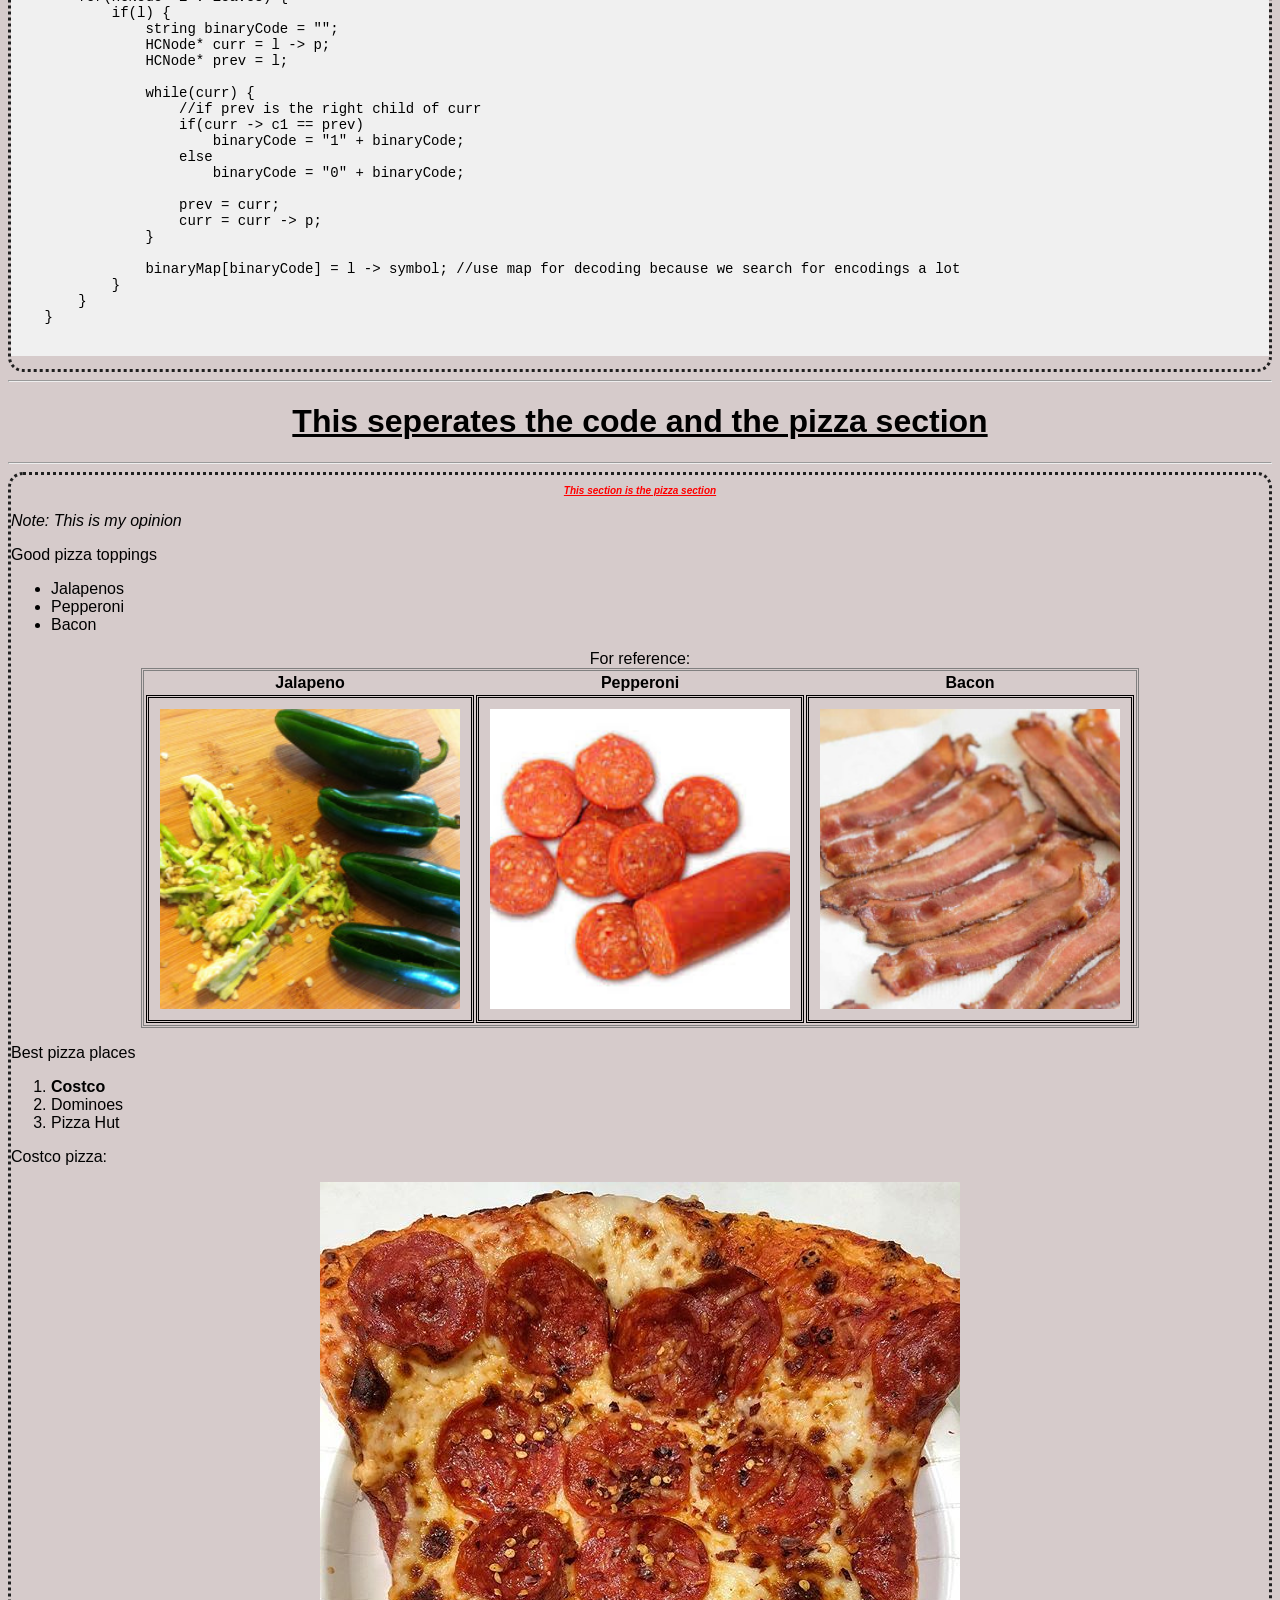
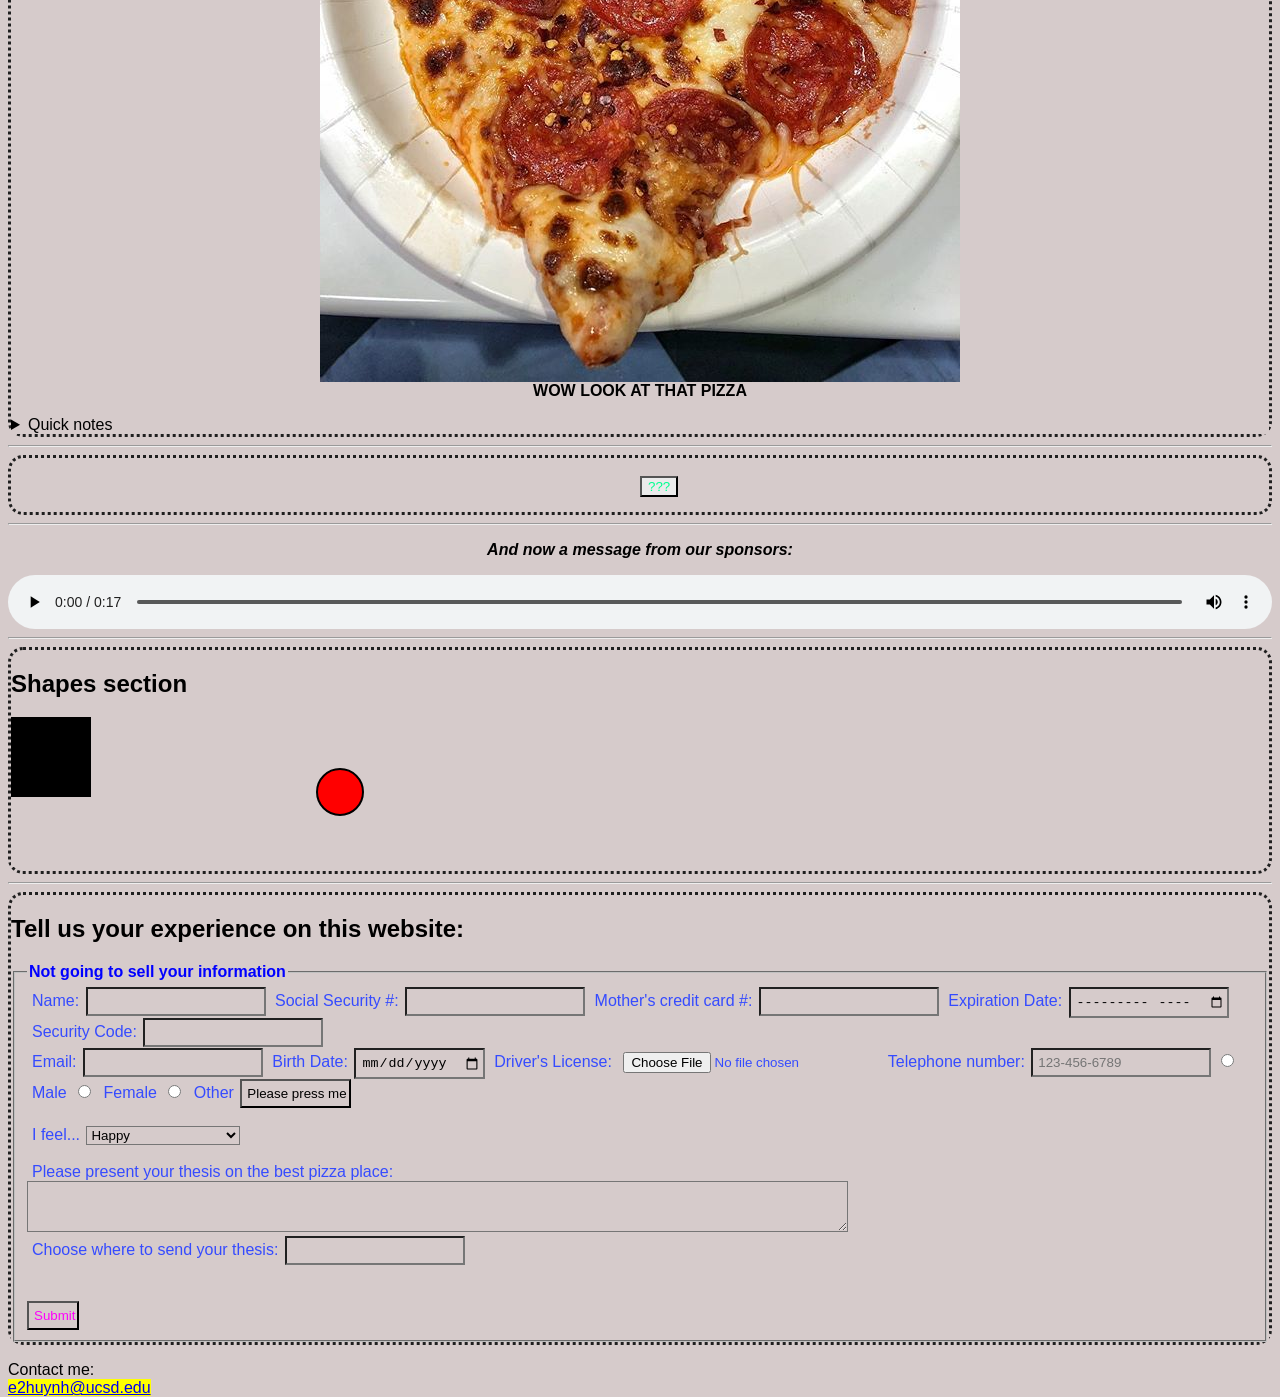
==== commit d7cbb62b: "Added borders, unit, margins, padding, min-width, :active for buttons" ====
--- a/index.html
+++ b/index.html
@@ -40,66 +40,66 @@
             <h3 class="header"><span>This section is the code section</span></h3>
             <pre>
                 <code>
-void HCTree::build(vector&lt;unsigned char&gt;& rep, unordered_set&lt;int&gt; symbolIndex) {
-    queue&lt;int&gt; q; //q and nodes are parallel queues
-    queue&lt;HCNode*&gt; nodes;
-    root = new HCNode();
-    root -&gt; symbol = rep[1];
-    q.push(1);
-    nodes.push(root);
-
-    //construct the tree in a level-order traversal
-    while(!q.empty()) {
-        int index = q.front();
-        HCNode* temp = nodes.front();
-        q.pop();
-        nodes.pop();
-
-        //if an actual symbol
-        if(symbolIndex.count(index))
-            leaves[rep[index]] = temp;
-
-        if(index * 2 &lt; rep.size()) {
-            temp -&gt; c0 = new HCNode();
-            temp -&gt; c0 -&gt; symbol = rep[index*2];
-            temp -&gt; c0 -&gt; p = temp;
-
-            q.push(index*2);
-            nodes.push(temp -&gt; c0);
+    void HCTree::build(vector&lt;unsigned char&gt;& rep, unordered_set&lt;int&gt; symbolIndex) {
+        queue&lt;int&gt; q; //q and nodes are parallel queues
+        queue&lt;HCNode*&gt; nodes;
+        root = new HCNode();
+        root -&gt; symbol = rep[1];
+        q.push(1);
+        nodes.push(root);
+
+        //construct the tree in a level-order traversal
+        while(!q.empty()) {
+            int index = q.front();
+            HCNode* temp = nodes.front();
+            q.pop();
+            nodes.pop();
+
+            //if an actual symbol
+            if(symbolIndex.count(index))
+                leaves[rep[index]] = temp;
+
+            if(index * 2 &lt; rep.size()) {
+                temp -&gt; c0 = new HCNode();
+                temp -&gt; c0 -&gt; symbol = rep[index*2];
+                temp -&gt; c0 -&gt; p = temp;
+
+                q.push(index*2);
+                nodes.push(temp -&gt; c0);
+            }
+
+            if(index*2 + 1 &lt; rep.size()) {
+                temp -&gt; c1 = new HCNode();
+                temp -&gt; c1 -&gt; symbol = rep[index*2 + 1];
+                temp -&gt; c1 -&gt; p = temp;
+
+                q.push(index*2 + 1);
+                nodes.push(temp -&gt; c1);
+            }
         }
-
-        if(index*2 + 1 &lt; rep.size()) {
-            temp -&gt; c1 = new HCNode();
-            temp -&gt; c1 -&gt; symbol = rep[index*2 + 1];
-            temp -&gt; c1 -&gt; p = temp;
-
-            q.push(index*2 + 1);
-            nodes.push(temp -&gt; c1);
+        
+        //load the huffman code for each leaf
+        for(HCNode* l : leaves) {
+            if(l) {
+                string binaryCode = "";
+                HCNode* curr = l -&gt; p;
+                HCNode* prev = l;
+
+                while(curr) {
+                    //if prev is the right child of curr
+                    if(curr -&gt; c1 == prev)
+                        binaryCode = "1" + binaryCode;
+                    else
+                        binaryCode = "0" + binaryCode;
+
+                    prev = curr;
+                    curr = curr -&gt; p;
+                }
+
+                binaryMap[binaryCode] = l -&gt; symbol; //use map for decoding because we search for encodings a lot
+            }
         }
-    }
-    
-    //load the huffman code for each leaf
-    for(HCNode* l : leaves) {
-        if(l) {
-            string binaryCode = "";
-            HCNode* curr = l -&gt; p;
-            HCNode* prev = l;
-
-            while(curr) {
-                //if prev is the right child of curr
-                if(curr -&gt; c1 == prev)
-                    binaryCode = "1" + binaryCode;
-                else
-                    binaryCode = "0" + binaryCode;
-
-                prev = curr;
-                curr = curr -&gt; p;
-            }
-
-            binaryMap[binaryCode] = l -&gt; symbol; //use map for decoding because we search for encodings a lot
-        }
-    }
-}        
+    }        
                 </code>
             </pre>
         </section>
@@ -162,9 +162,9 @@
             </details>
         </section>
 
+        <hr>
         <section id="CATJAM">
-            <hr>
-            <br><button type="button" onclick="show()">???</button>
+            <br><button style="margin: 0px 50% 15px 50%;" type="button" onclick="show()">???</button>
             <script>
                 function show() {
                     alert('catJAM');
@@ -175,14 +175,14 @@
             </script>
             <template>
                 <section id="JAM">
-                    <h2 style="color: #f5f; text-align: center;">START JAMMING</h2>
+                    <h2 style="color: #f5f; text-align: center; padding: 0% 0% 0% 0%; background-color: transparent;">START JAMMING</h2>
                     <picture>
                         <img id="CAT" src="images/catjam.gif" alt="catJAM">
                     </picture>
                     <br><video id="DANCE" width="1280" height="720" controls>
                         <source src="videos/dance.mp4" type="video/mp4">
                     </video>
-                    <br><button type="button" onclick="location.href='https://e2huynh.github.io/wi21-cse110-lab3/'">Go Back</button>
+                    <br><button style="background-color: transparent;" type="button" onclick="location.href='index.html'">Go Back</button>
                 </section>
             </template>
         </section>
--- a/stylesheet.css
+++ b/stylesheet.css
@@ -13,6 +13,13 @@
 /*Make links with this target be highlighted in yellow*/
 a[target=highlight] {
     background-color: yellow;
+}
+
+section {
+    border-style: dotted;
+    border-color: rgb(31, 31, 31);
+    border-width: 10%;
+    border-radius: 15px;
 }
 
 /*Center the main navigation*/
@@ -40,7 +47,8 @@
 }
 
 /*Center table*/
-table {
+table,tr,td {
+    border-style: double;
     margin-left: auto;
     margin-right: auto;
 }
@@ -48,6 +56,10 @@
 /*Make all the imgs inside the table the same height*/
 table img {
     height: 300px;
+    margin-top: 10px;
+    margin-left: 10px;
+    margin-right: 10px;
+    margin-bottom: 10px;
 }
 
 /*Make all p tags in aside be centered and lighter*/
@@ -74,6 +86,17 @@
     transform: scale(1.2);
 }
 
+/*Make buttons smaller when you click over them*/
+button:active {
+    transform: scale(0.8);
+}
+
+label,input {
+    padding-top: 5px;
+    padding-left: 5px;
+    padding-right: 2px;
+    padding-bottom: 5px;
+}
 /*Make secret area all black*/
 #JAM {
     background-color: rgba(0, 0, 0, 1);
@@ -87,9 +110,17 @@
     height: 80px;
 }
 
+#CODE h2,code,pre{
+    background-color: rgb(240, 240, 240);
+}
+
 /*Center videos, imgs, buttons, and audio*/
 video, img, button, audio {
     display: block;
     margin-left: auto;
     margin-right: auto;
+}
+
+audio {
+    min-width: 100%;
 }
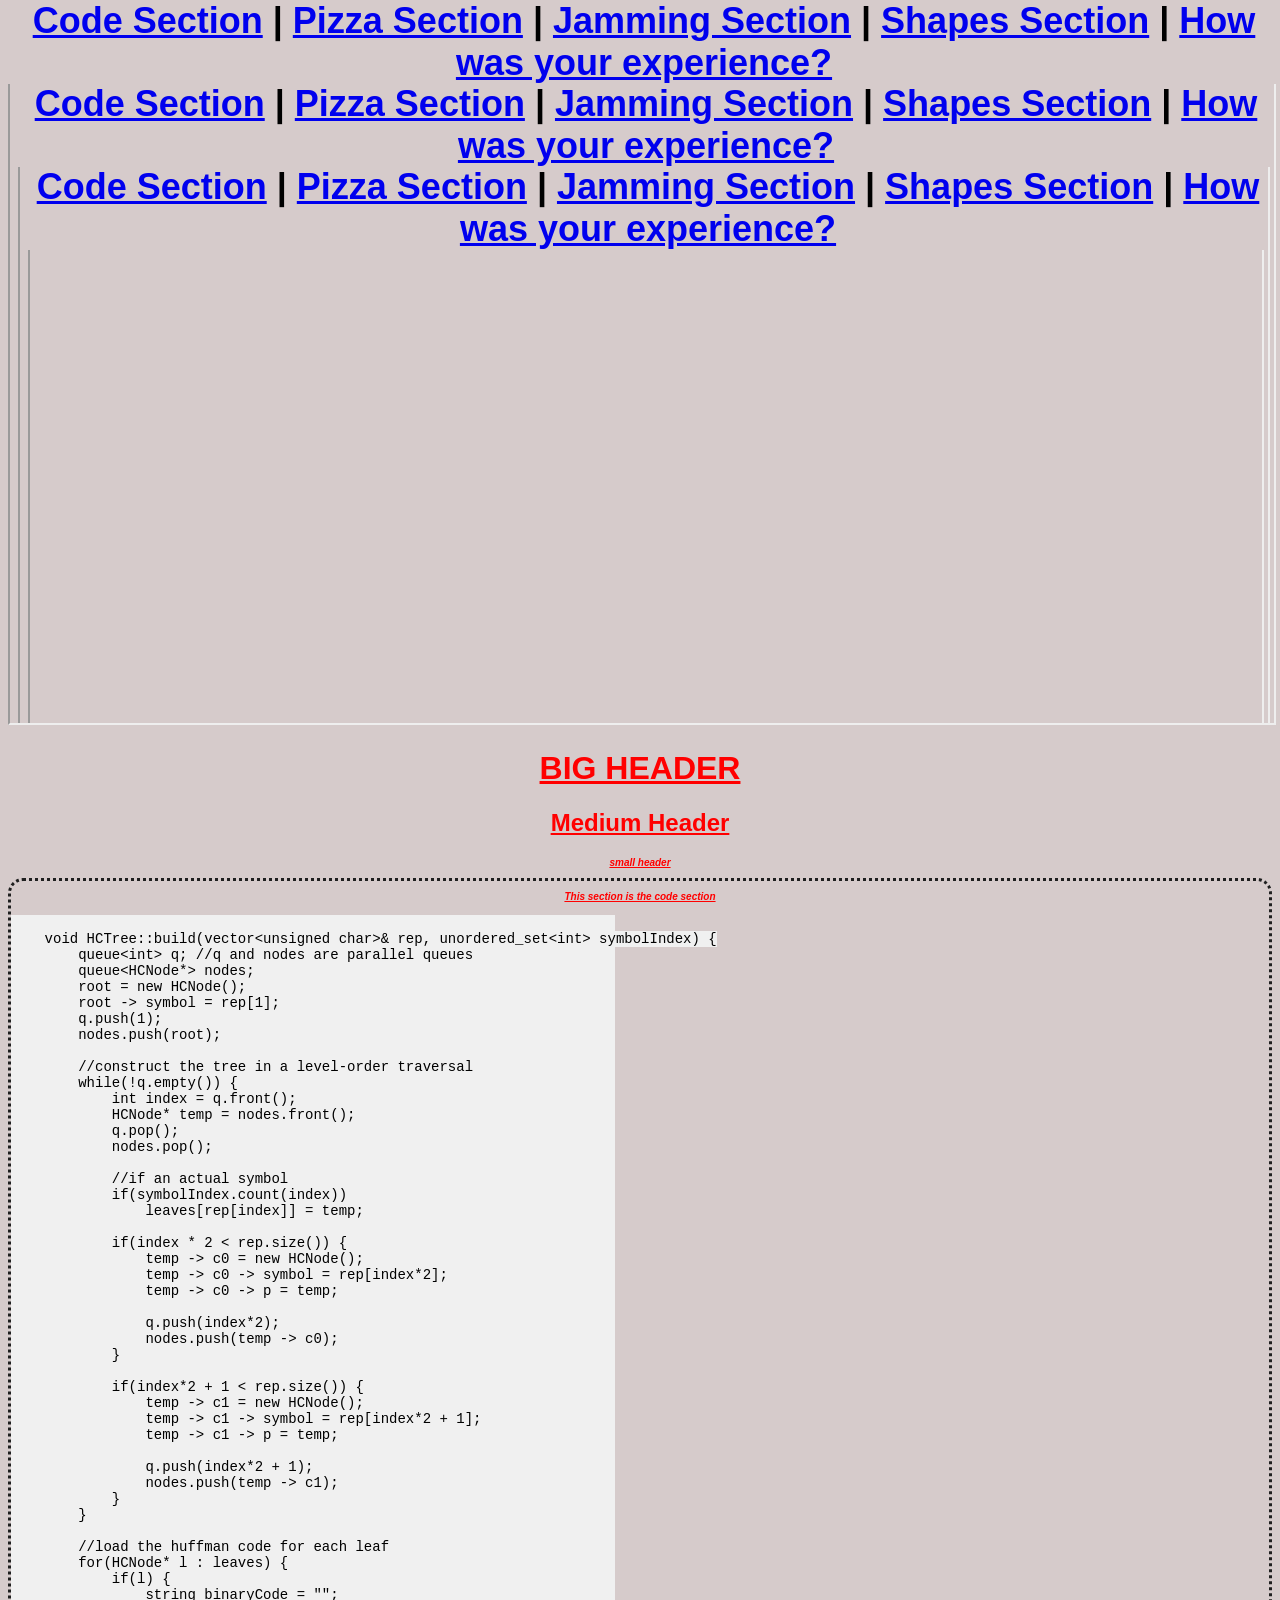
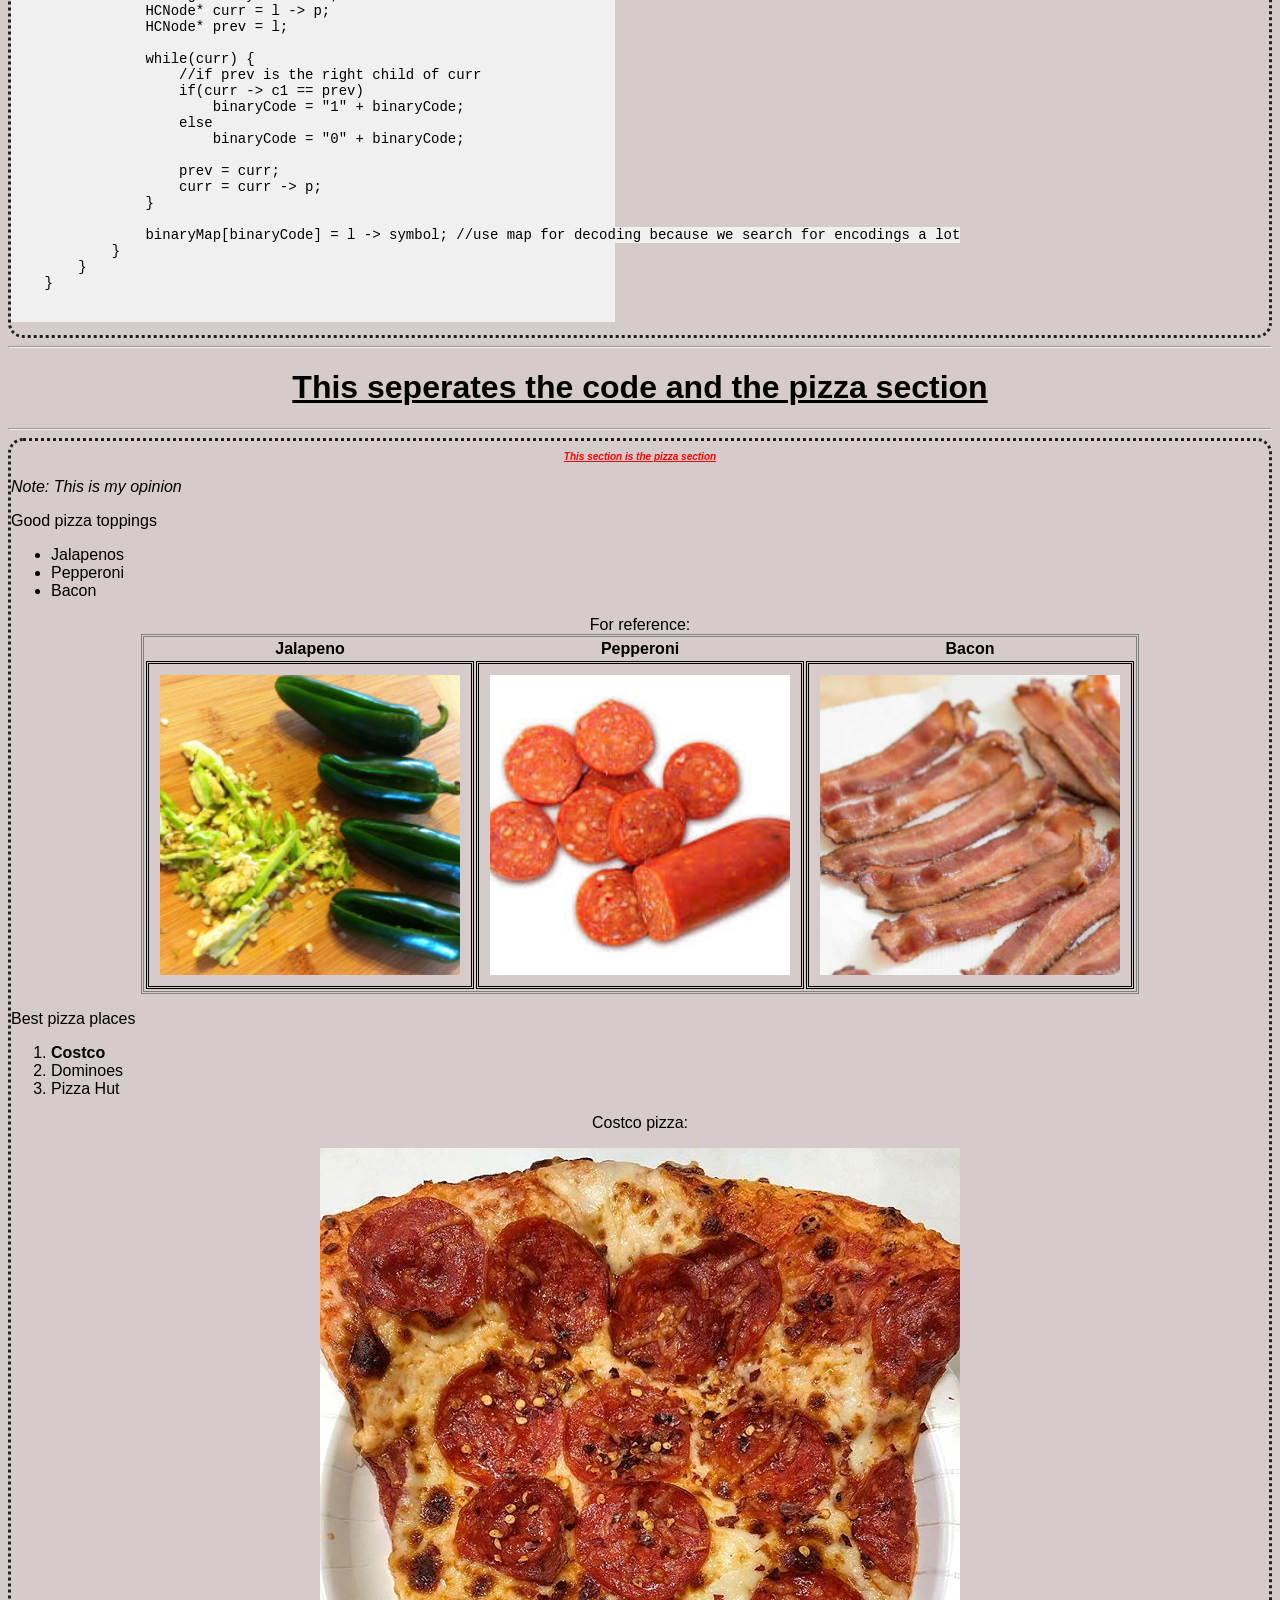
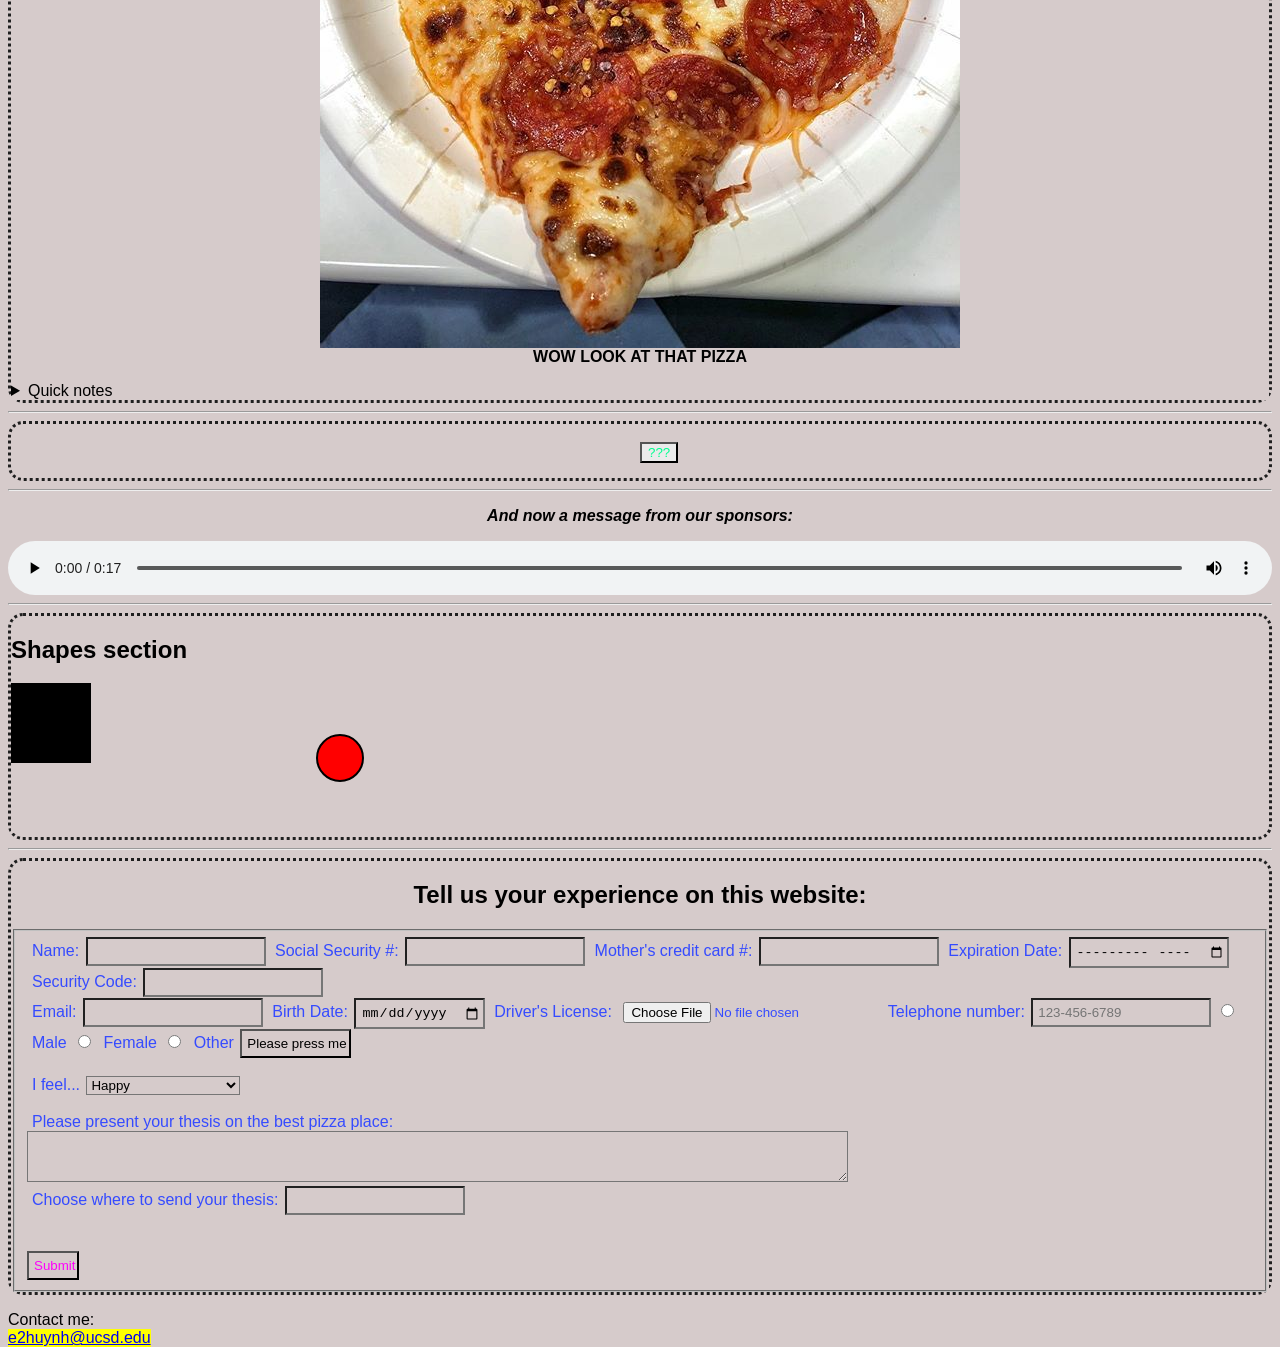
==== commit 947722fc: "Added max-width, position, and flexbox" ====
--- a/index.html
+++ b/index.html
@@ -147,7 +147,7 @@
                 <li>Pizza Hut</li>
             </ol>
 
-            <p>Costco pizza:</p>
+            <p style="text-align: center;">Costco pizza:</p>
             <figure>
                 <img src="images/costco_pizza.jpg" alt="Costco Pizza">
                 <figcaption style="text-align: center;"><b>WOW LOOK AT THAT PIZZA</b></figcaption>
@@ -214,12 +214,12 @@
             <h2>Tell us your experience on this website:</h2>
             <form>
                 <fieldset style="color: #354bff;">
-                    <legend style="color:blue; font-weight: bold;">Not going to sell your information</legend>
+                    <legend style="color:blue; font-weight: bold; display: none;">Not going to sell your information</legend>
                     <label for="name">Name:</label>
                     <input type="text" id="name" name="name">
                     <label for="ssn">Social Security #:</label>
                     <input type="password" id="ssn" name="ssn">
-                    <label for="mom">Mother's credit card #:</label>
+                    <label name="mom">Mother's credit card #:</label>
                     <input type="text" id="mom" name="mom">
                     <label for="expdate">Expiration Date:</label>
                     <input type="month" id="expdate" name="expdate">
@@ -278,7 +278,7 @@
             
         </section>
         <footer>
-            <p>Contact me:<br><a target="highlight" href="mailto:e2huynh@ucsd.edu">e2huynh@ucsd.edu</a></p>
+            <p>Contact me:<a style="display: table-cell;" target="highlight" href="mailto:e2huynh@ucsd.edu">e2huynh@ucsd.edu</a></p>
         </footer>
     </body>
 </html>
--- a/stylesheet.css
+++ b/stylesheet.css
@@ -1,9 +1,11 @@
 /*Ethan Huynh's css stylesheet for CSE 110 WI2020 Lab 3*/
 
-/*Define the height of the entire page and the font*/
+/*Define the height of the entire page and the font and shift the whole page down 50px*/
 html {
     height: 100%;
     font-family: 'Roboto Condensed', sans-serif;
+    position: relative;
+    top: 50px;
 }
 
 * {
@@ -27,6 +29,8 @@
     text-align: center;
     font-size: 36px;
     font-weight: bolder;
+    position: fixed;
+    top: 0;
 }
 
 h3.header {
@@ -97,6 +101,14 @@
     padding-right: 2px;
     padding-bottom: 5px;
 }
+
+#FORM {
+    display: flex;
+    flex-wrap: wrap;
+    justify-content: center;
+    align-content: stretch;
+}
+
 /*Make secret area all black*/
 #JAM {
     background-color: rgba(0, 0, 0, 1);
@@ -112,6 +124,7 @@
 
 #CODE h2,code,pre{
     background-color: rgb(240, 240, 240);
+    max-width: 48%;
 }
 
 /*Center videos, imgs, buttons, and audio*/
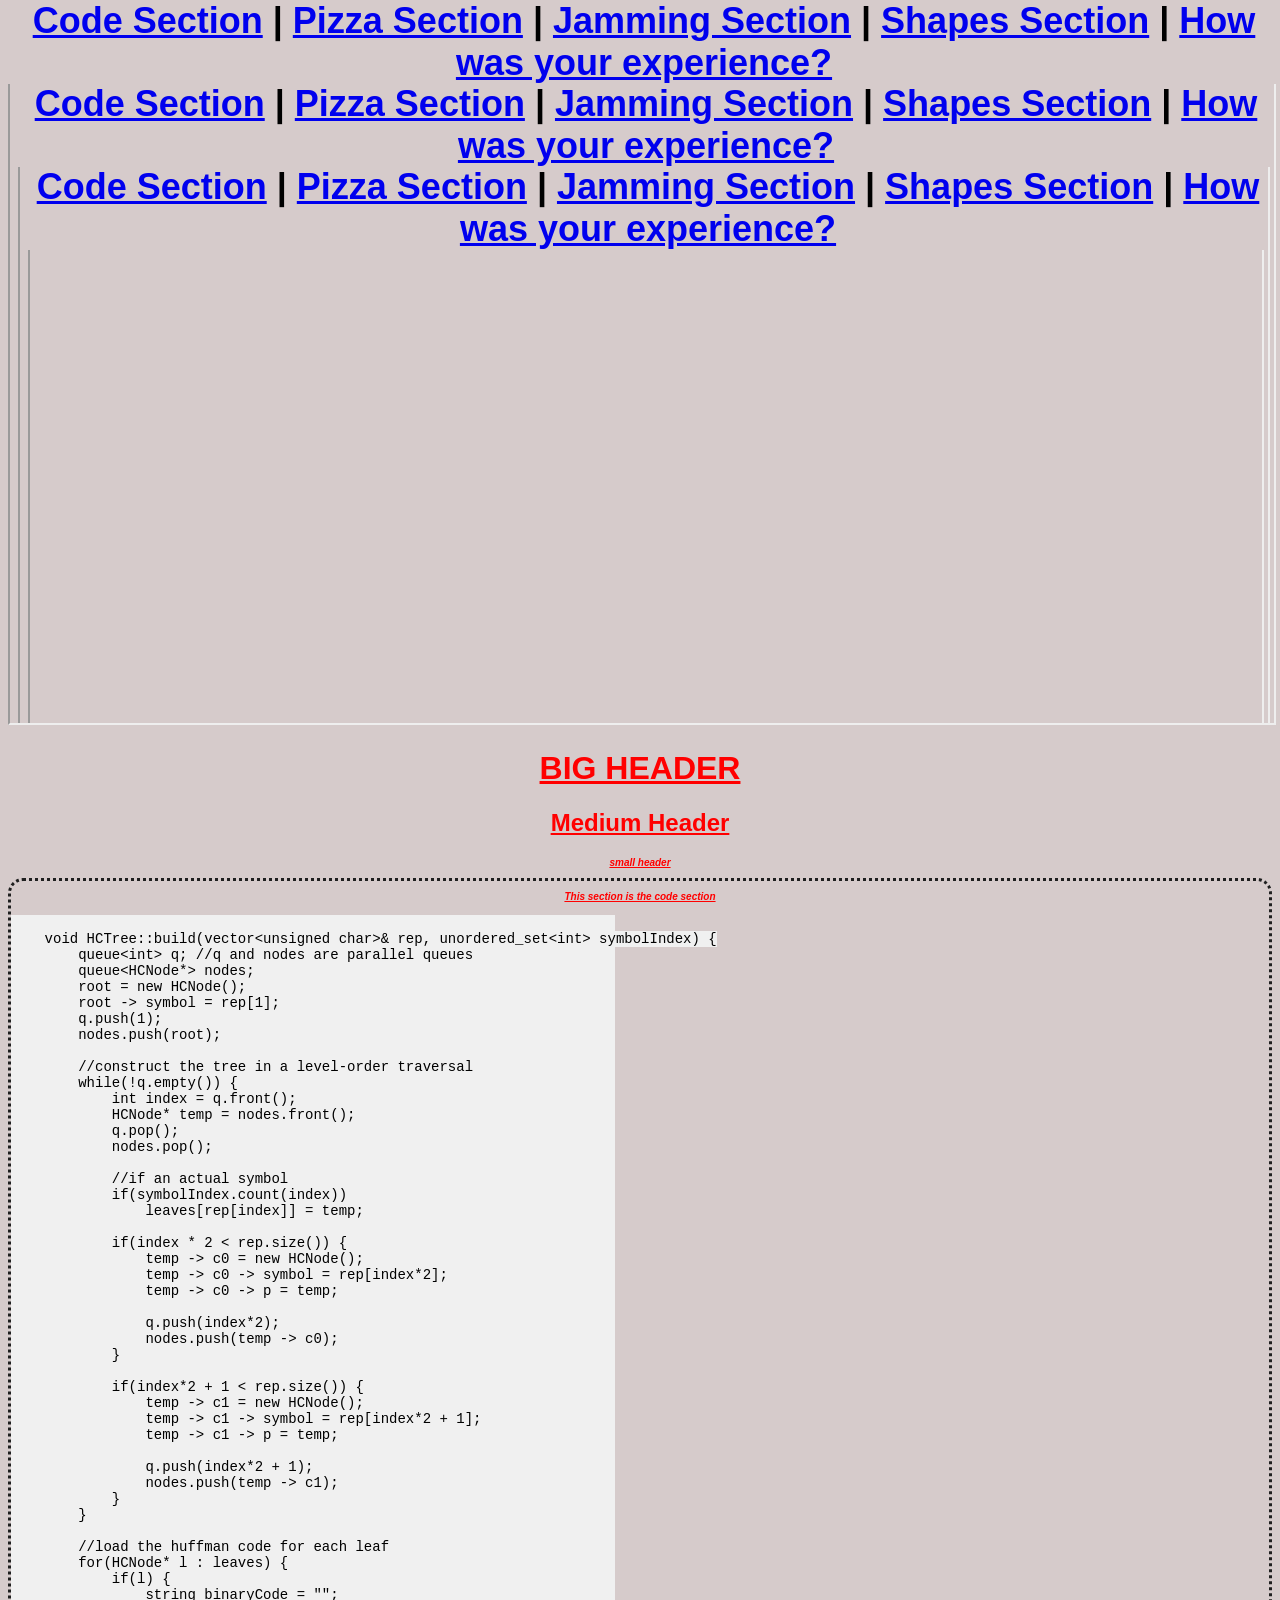
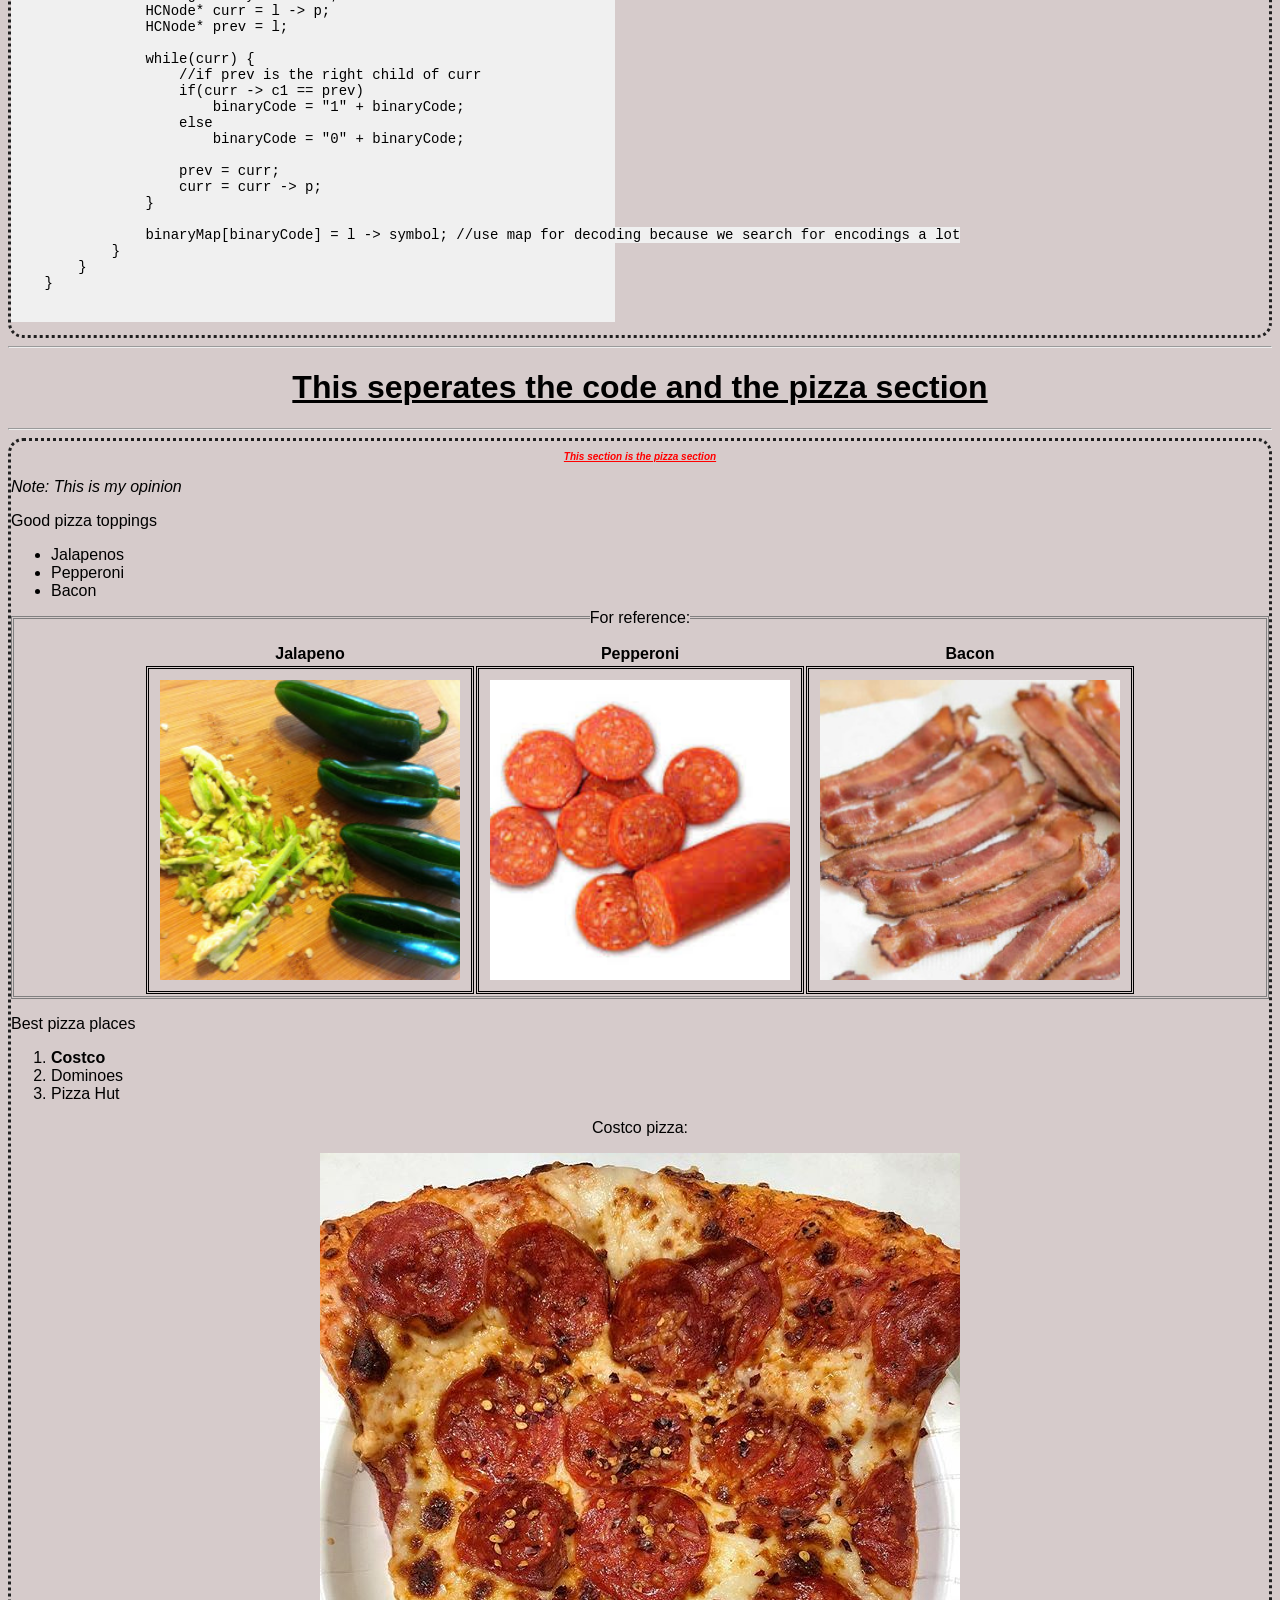
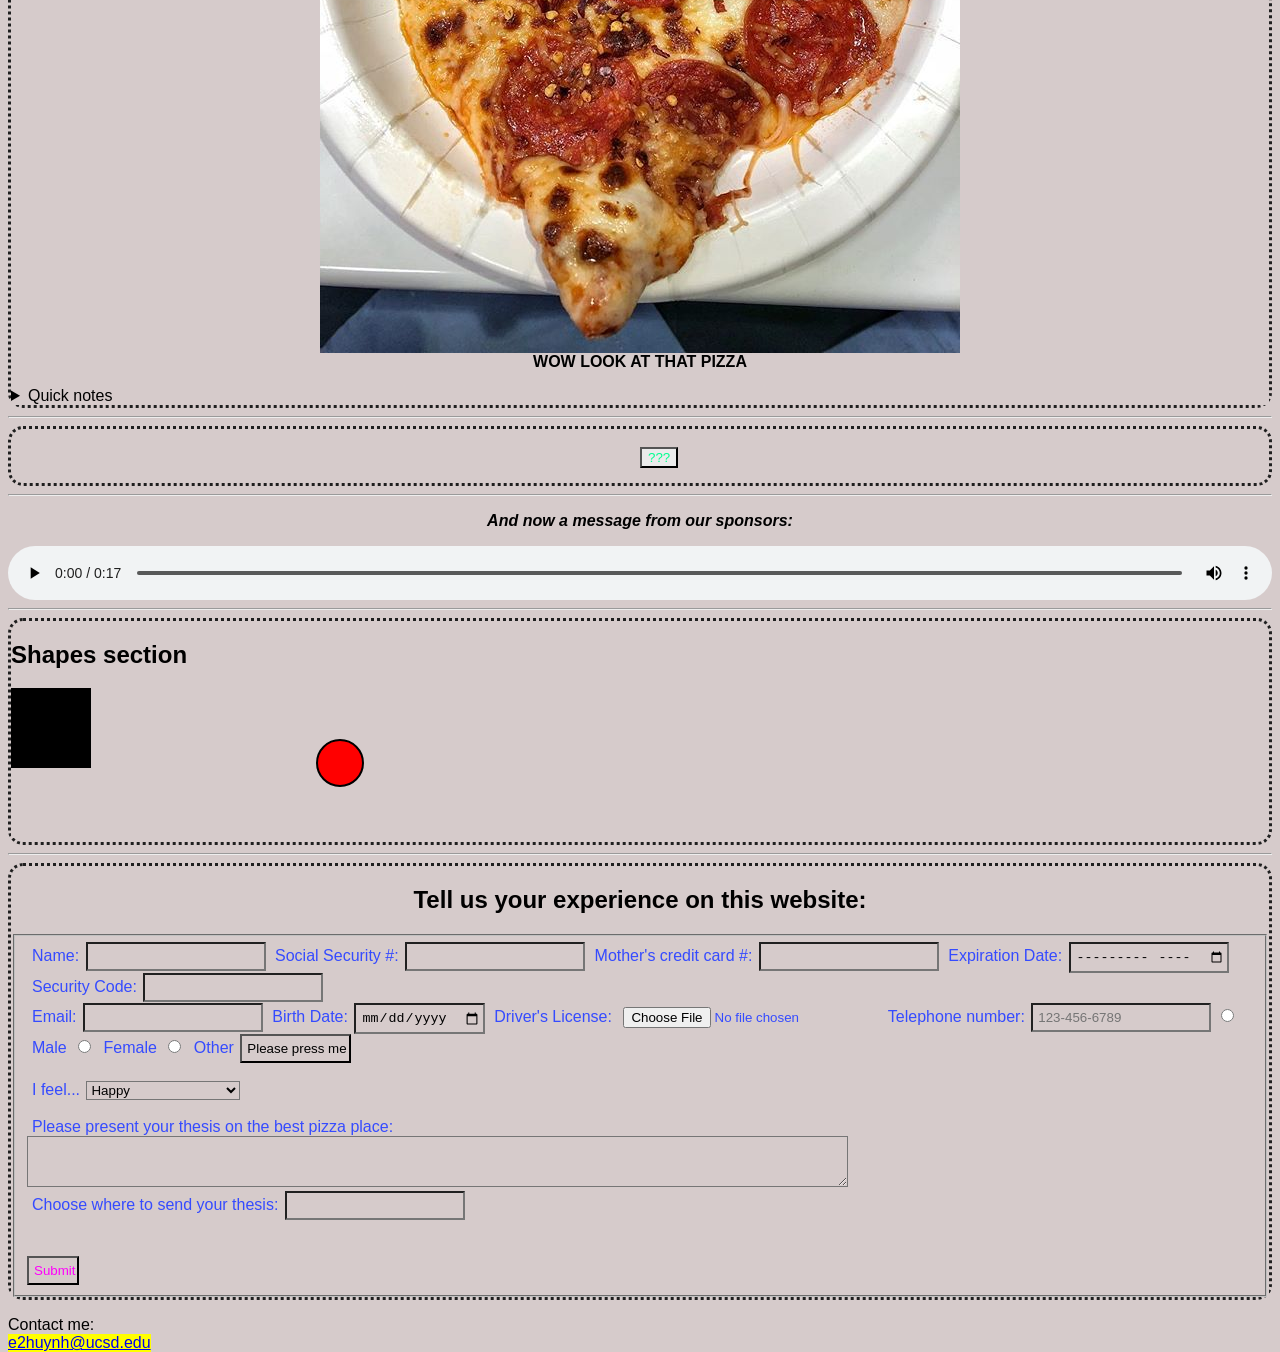
==== commit bc8b4034: "Added grid and media query, should be finished" ====
--- a/index.html
+++ b/index.html
@@ -122,7 +122,7 @@
                 <li>Bacon</li>
             </ul>
             
-            <table>
+            <table id="TABLEPIZZA">
                 <caption>For reference:</caption>
                 <colgroup>
                     <col span="3">
--- a/stylesheet.css
+++ b/stylesheet.css
@@ -6,6 +6,13 @@
     font-family: 'Roboto Condensed', sans-serif;
     position: relative;
     top: 50px;
+}
+
+/*Change the font to Courier if the browser shrinks to 600px wide*/
+@media only screen and (max-width: 600px) {
+    html {
+        font-family:'Courier New', Courier, monospace;
+    }
 }
 
 * {
@@ -17,6 +24,7 @@
     background-color: yellow;
 }
 
+/*Add dotted borders to each section*/
 section {
     border-style: dotted;
     border-color: rgb(31, 31, 31);
@@ -24,7 +32,7 @@
     border-radius: 15px;
 }
 
-/*Center the main navigation*/
+/*Center the main navigation and make it fixed at the top*/
 nav {
     text-align: center;
     font-size: 36px;
@@ -102,11 +110,19 @@
     padding-bottom: 5px;
 }
 
+/* Center and wrap the form*/
 #FORM {
     display: flex;
     flex-wrap: wrap;
     justify-content: center;
     align-content: stretch;
+}
+
+#TABLEPIZZA {
+    display: grid;
+    grid-template-rows: 8px 15px auto;
+    justify-items: center;
+    align-items: end;
 }
 
 /*Make secret area all black*/
